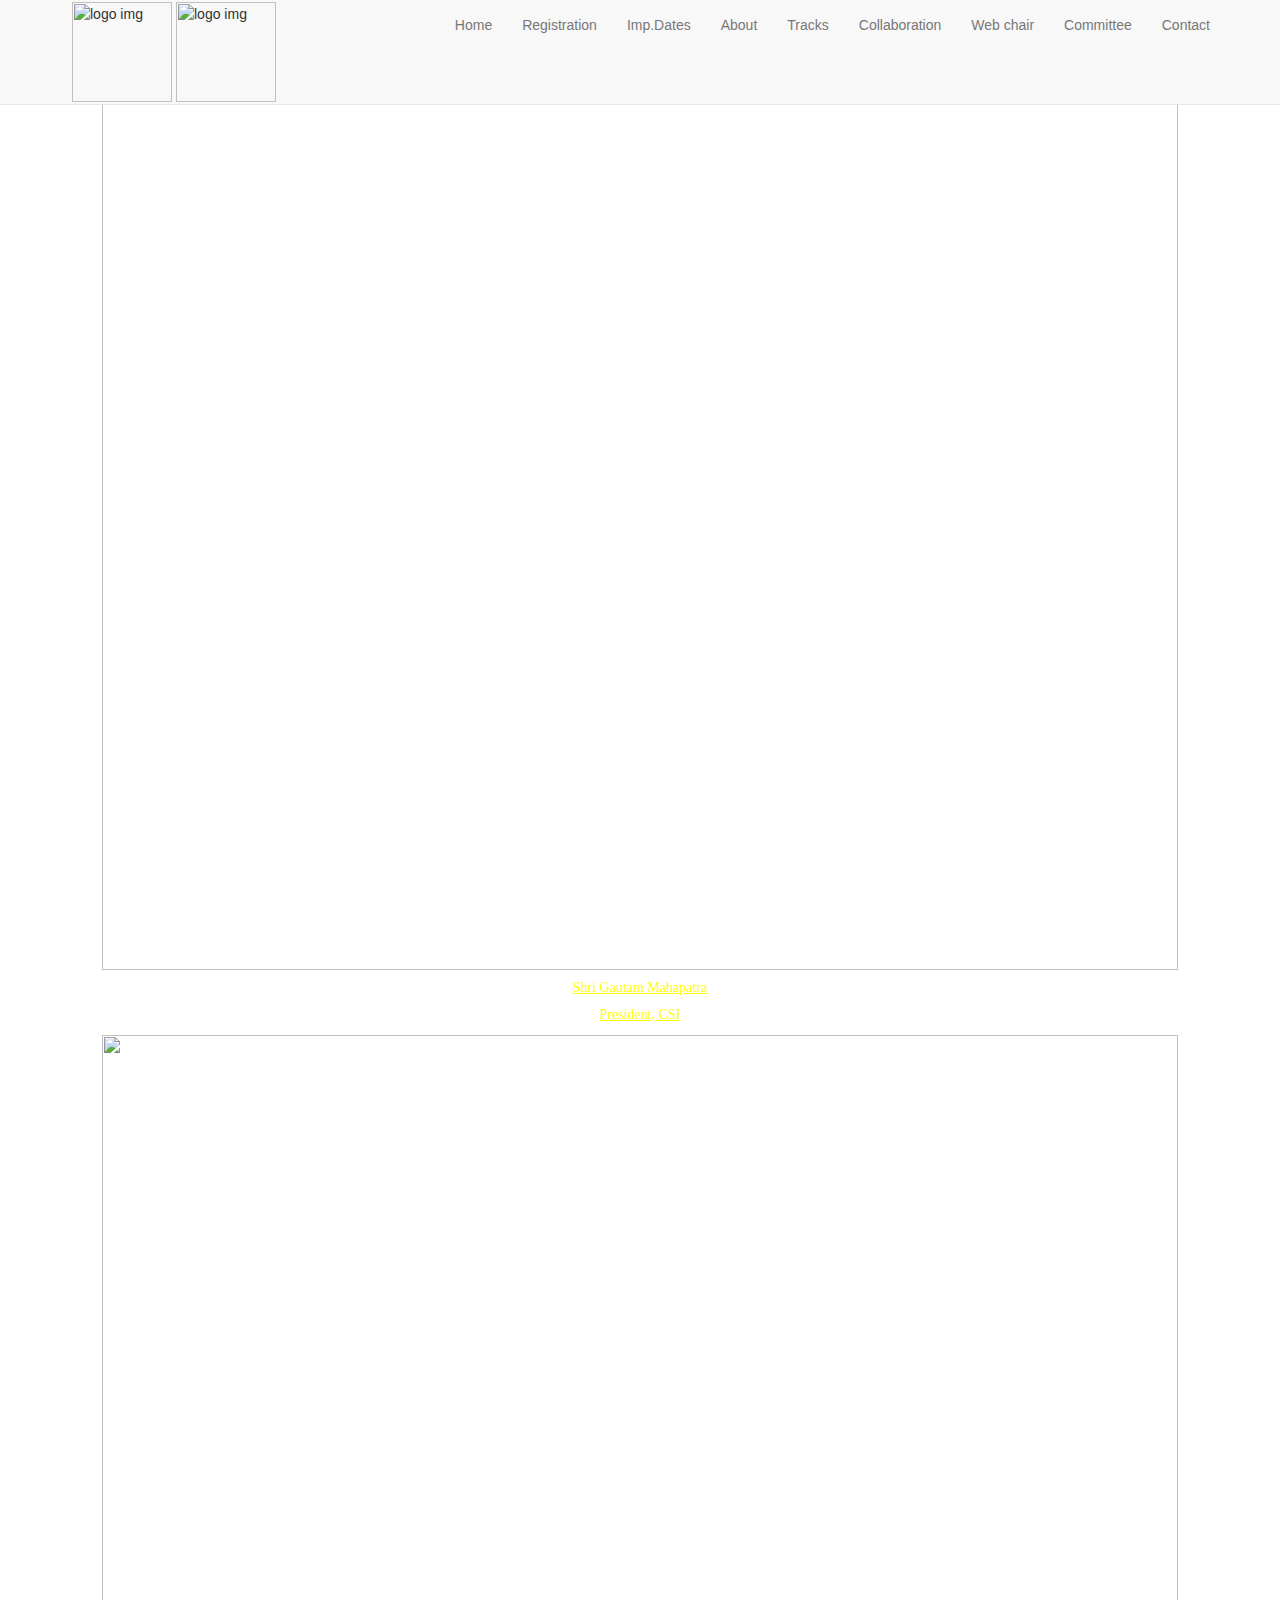
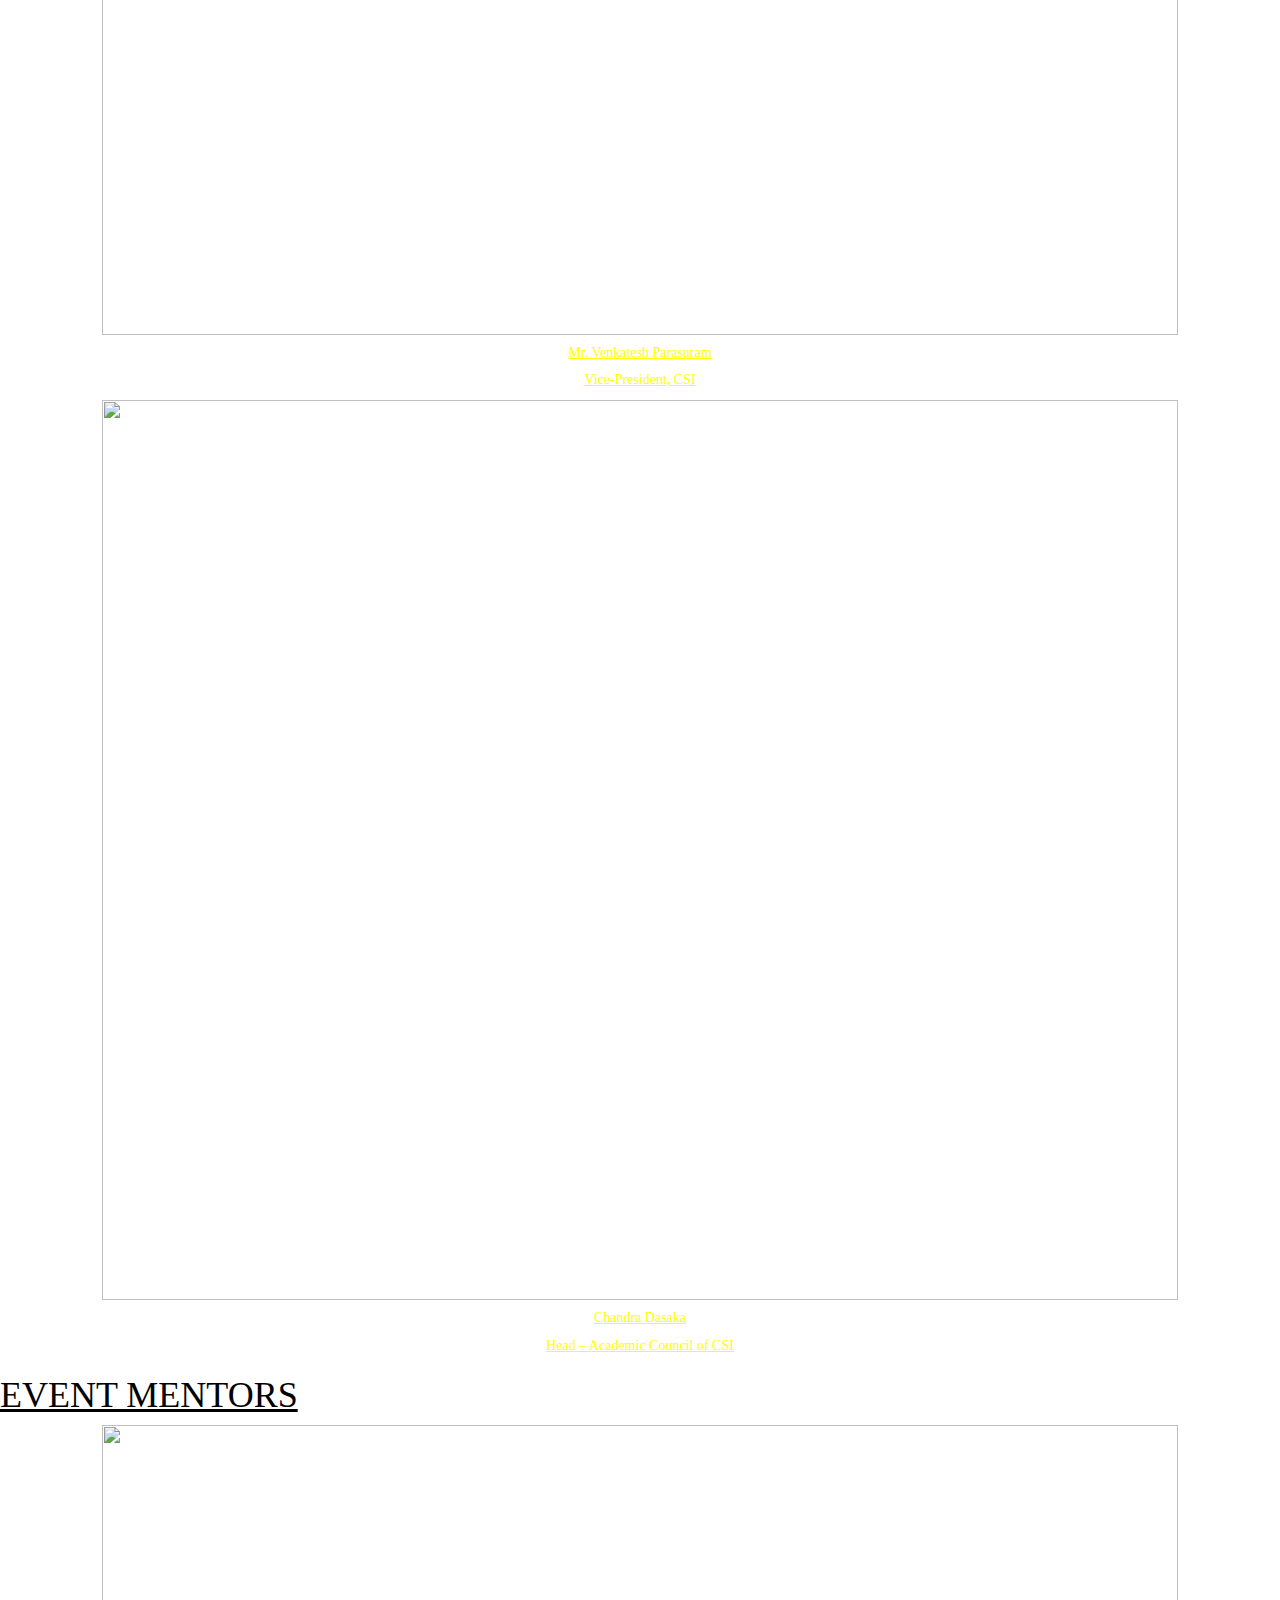
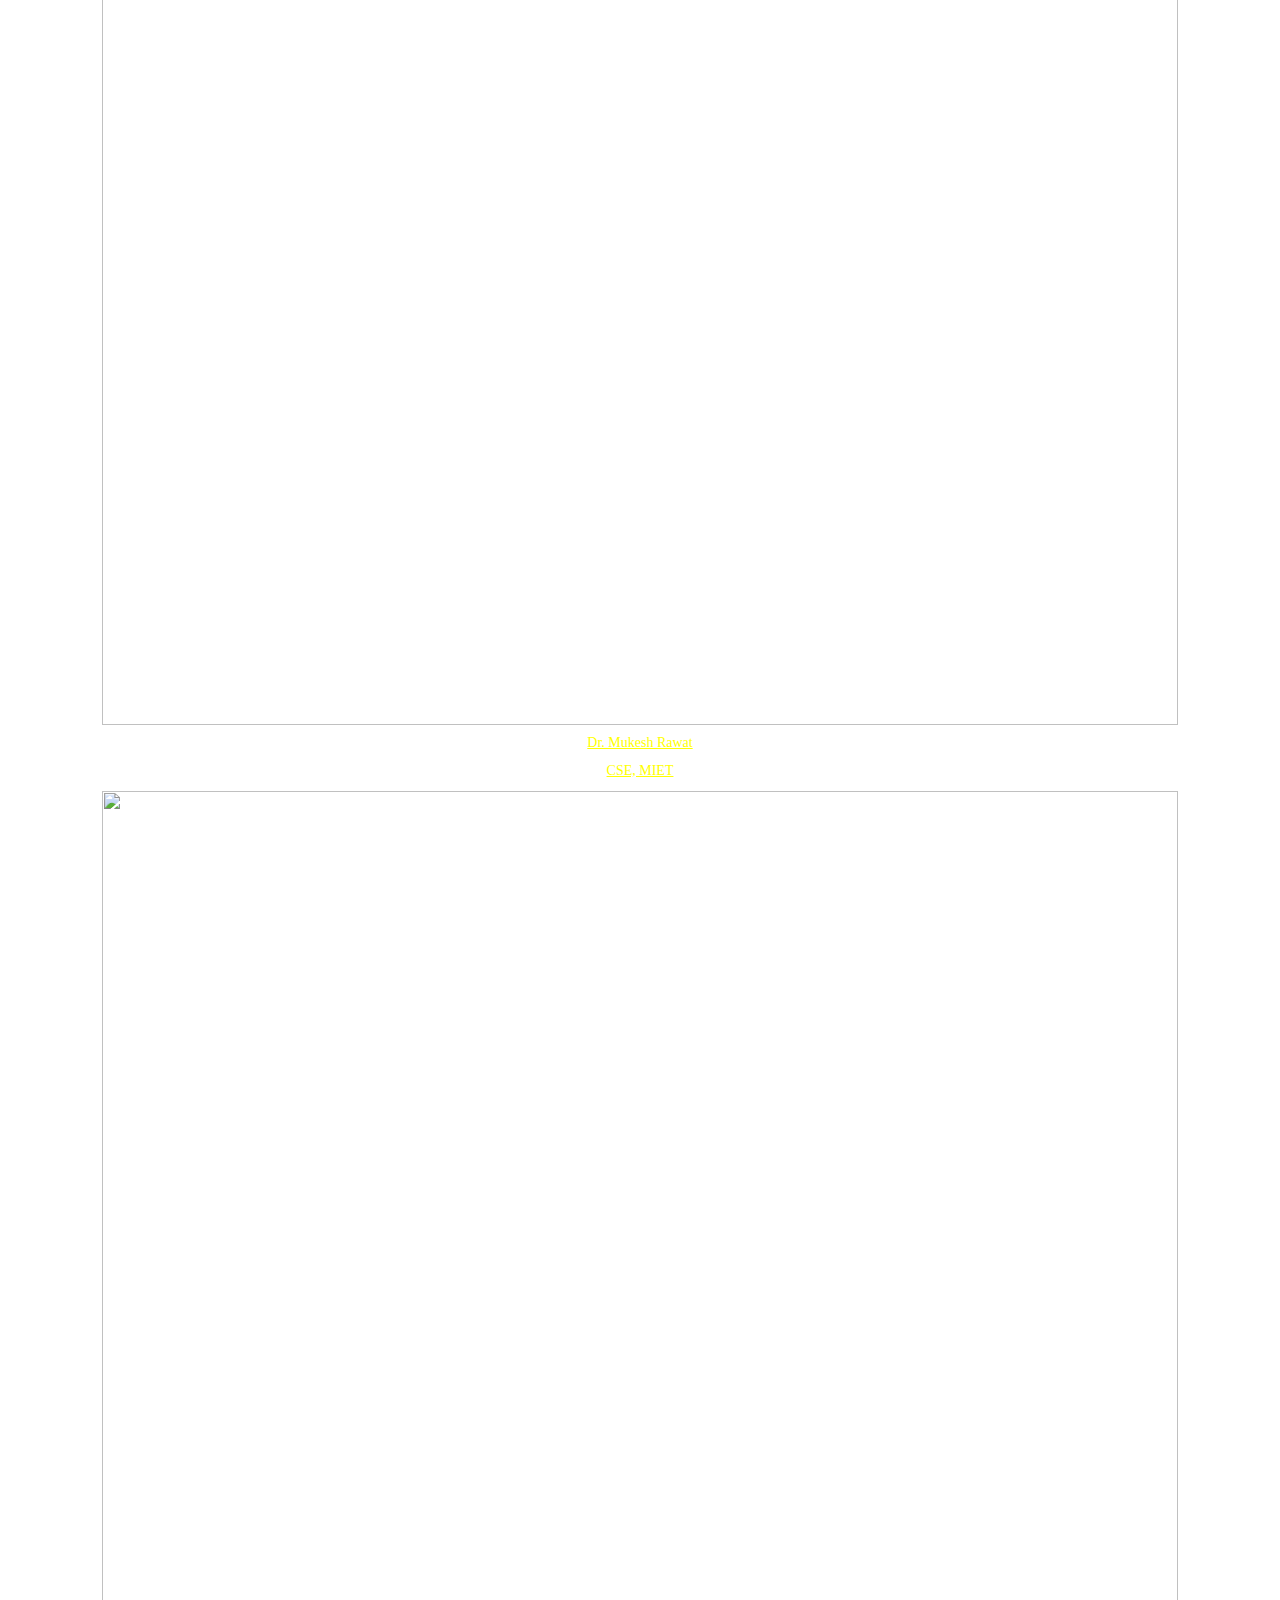
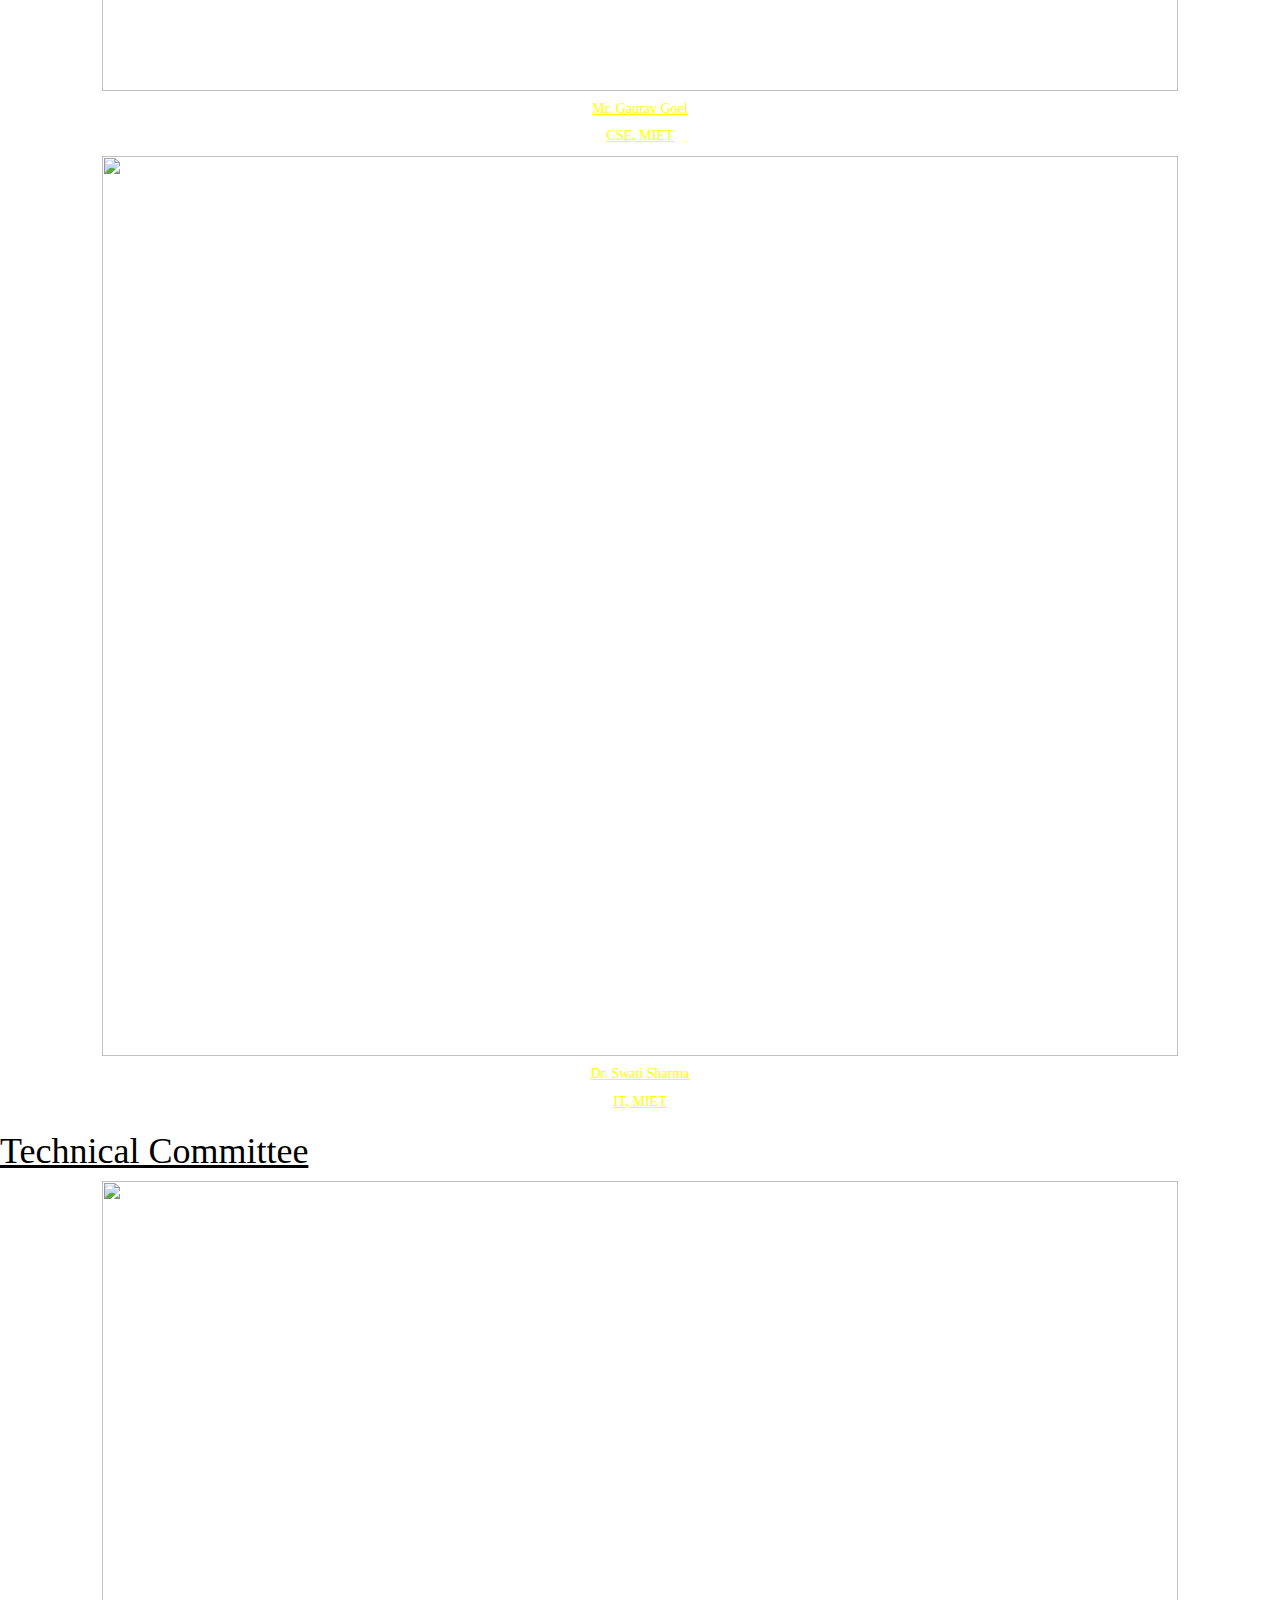
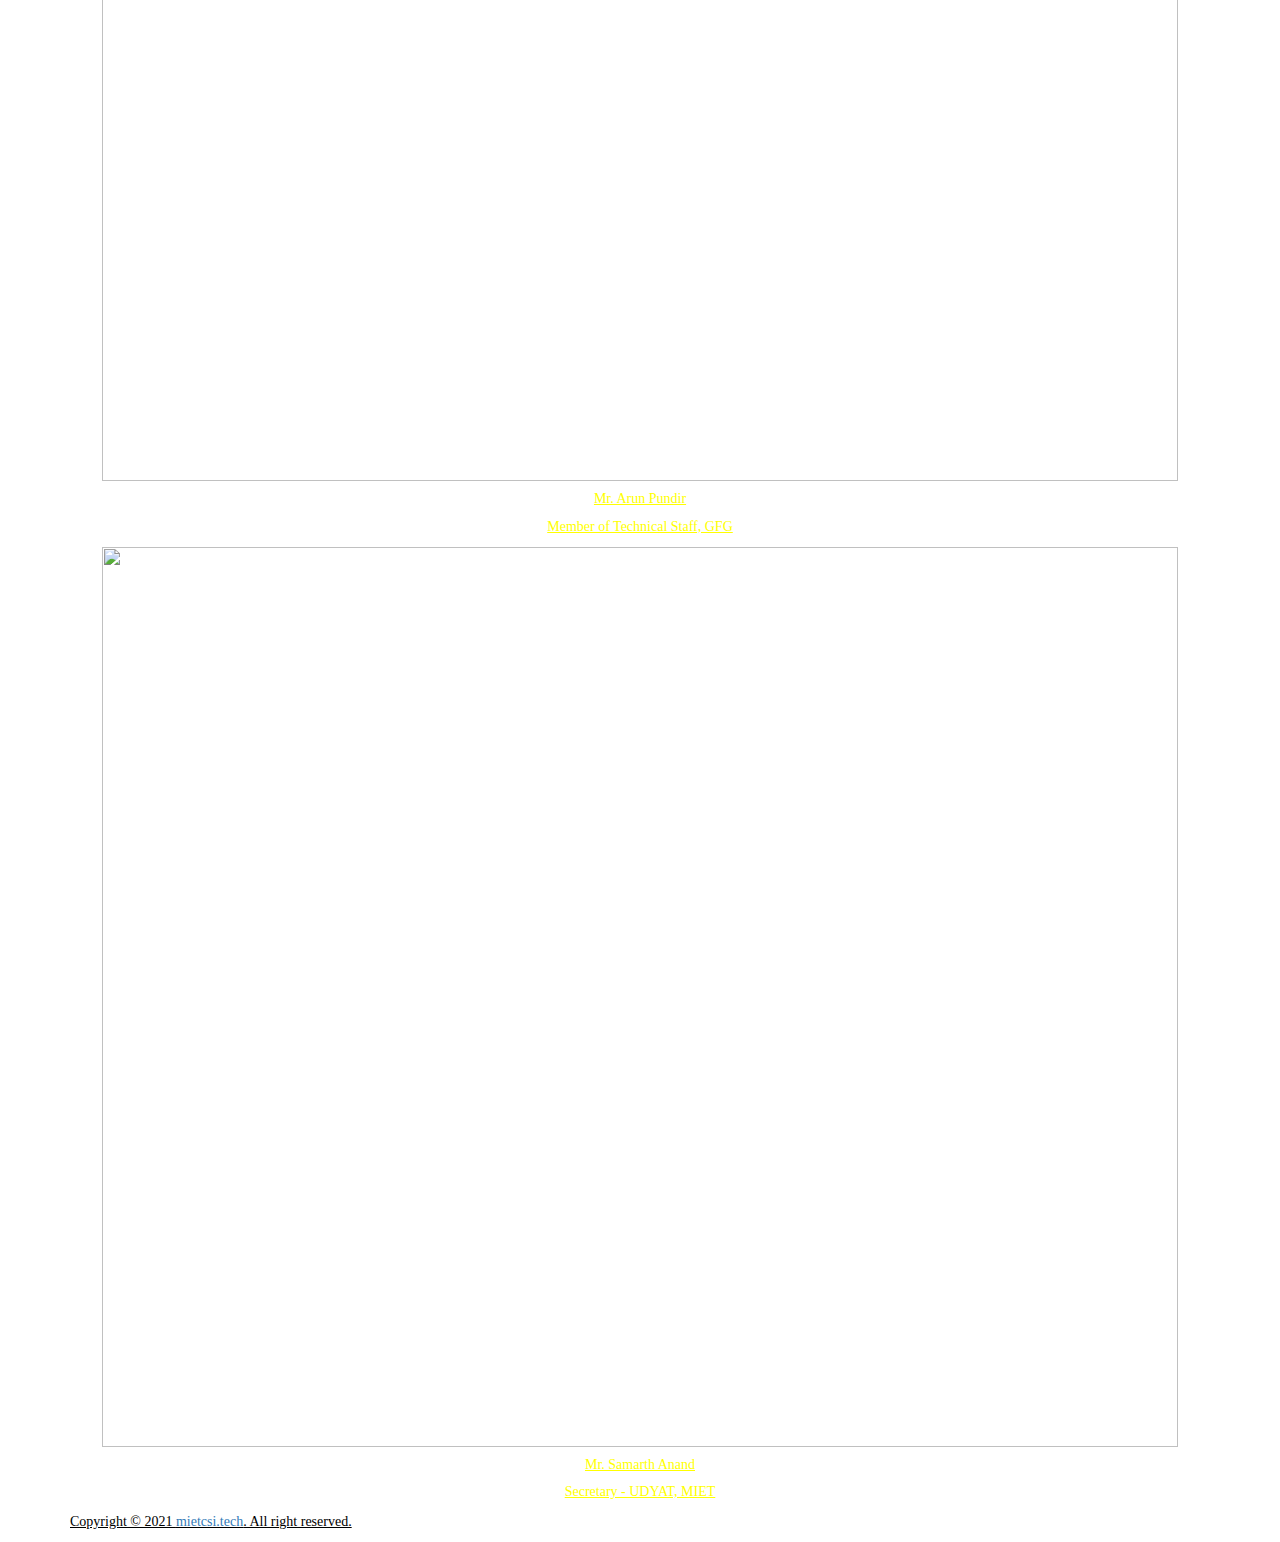
==== index3.html @ e6fcde5a "Add files via upload" ====
<html>
<head><title>Committee</title>
<link rel = "stylesheet"
   type = "text/css"
   href = "travel1.css"/>
   <meta name="description" content="Miet CSI Student Chapter Website developed by Samarth Anand, Samarpan Jain, Sarthak">
   <link rel="shortcut icon" type="image/icon" href="assets/images/miet_logo.jpg" />
   <link href="styleish.css" rel="stylesheet">
<meta name="viewport" content="width=device-width, initial-scale=1.0">
<link href='https://stackpath.bootstrapcdn.com/font-awesome/4.7.0/css/font-awesome.min.css' rel='stylesheet'>
   <link rel="stylesheet" href="https://maxcdn.bootstrapcdn.com/bootstrap/3.4.1/css/bootstrap.min.css">
<script src="https://ajax.googleapis.com/ajax/libs/jquery/3.5.1/jquery.min.js"></script>
<script src="https://maxcdn.bootstrapcdn.com/bootstrap/3.4.1/js/bootstrap.min.js"></script>
<style>
	h5,p{
		font-family: algerian;
		color:yellow;
		text-decoration: underline;
	}
	h1{
		font-family: algerian;
		color:black;
		text-decoration: underline;
	}
	table {
  width: 10px;
  margin: auto;
  border-collapse: collapse;
}
th, td {
  padding: 15px;
  text-align: left;
  border : 2px solid #ddd;
  font-weight: bold;
}

tr:hover {
  background-color:#f5f5f5;

}


</style>
</head>
<body>
<nav class="navbar navbar-fixed-top navbar-default mu-navbar">
		  	<div class="container">
			    <!-- Brand and toggle get grouped for better mobile display -->
			    <div class="navbar-header">
			      <button type="button" class="navbar-toggle collapsed" data-toggle="collapse" data-target="#bs-example-navbar-collapse-1" aria-expanded="false">
			        <span class="sr-only">Toggle navigation</span>
			        <span class="icon-bar"></span>
			        <span class="icon-bar"></span>
			        <span class="icon-bar"></span>
			      </button>

			      <!-- Logo ->
			      <a class="navbar-brand" href="index.html">Eventoz</a>
			      <a class="navbar-brand" href="index.html">Eventoz</a>
			      <a class="navbar-brand" href="index.html">Eventoz</a-->

			    </div>

			    <!-- Collect the nav links, forms, and other content for toggling -->
			    <div class="collapse navbar-collapse" id="bs-example-navbar-collapse-1">
			      	<ul class="nav navbar-nav mu-menu navbar-left">
			      		<li><img src="assets/images/miet_logo.jpg" style="margin:2px; height: 100px; width: 100px;" alt="logo img"></a></li>
			      	<li><img src="assets/images/csi.png" style="margin:2px; height: 100px; width: 100px;" alt="logo img"></a></li>
						
						
					</ul>
						<ul class="nav navbar-nav mu-menu navbar-right">
			      		<li><a href="codezilla.html">Home</a></li>
				        <li><a href="index.html#mu-about">Registration</a></li>
				        <li><a href="index.html#mu-schedule">Imp.Dates</a></li>
				        <li><a href="index.html#mu-institute">About</a></li>
				        <li><a href="index.html#mu-track">Tracks</a></li>
				        <li><a href="index.html#mu-collaborations">Collaboration</a></li>
				        <li><a href="index.html#mu-wc">Web chair</a></li>
				        <li><a href="index3.html">Committee</a></li>

			            
			            <!--li><a href="#mu-pricing">Price</a></li>
			            <li><a href="#mu-register">Register</a></li>
			            <li><a href="#mu-sponsors">Sponsors</a></li-->
			            
			            
			            <li><a href="#mu-contact">Contact</a></li>

			            
			      	</ul>

			    </div><!-- /.navbar-collapse -->
		  	</div><!-- /.container-fluid -->
		</nav>


<!--section class="features">
<h1>CHIEF PATRON</h1>
<div class="gallery" style="margin-left:auto; padding:0% 8% 0% 8%;">
<div class="smart">
<div class="box">
<div class="imgbox">
<img src="assets\images\chairman.jpg" style="height:100%; width:100%;">
</div>
<!-div class="details">
<div class="content">
<h2>Shri Vishnu Sharan</h2>
<p>Chairman, MIET</p>
</div>
</div->
</div>
<div>
	<center>
<h5>Shri Vishnu Sharan</h5>
<p>Chairman, MIET</p>
</center>
</div>
</div>
</div>
</section-->

<section class="features">
<h1>EVENT ADVISORS</h1>
<div class="gallery" style="margin-left:auto; padding:0% 8% 0% 8%;">
<div class="smart">
<div class="box">
<div class="imgbox">
<img src="assets\images\shrigautammahapatra.png" style="height:100%; width:100%;" alt="Vineetkansal (Pro Vice Chancellor,A.K.T.U, Lucknow)">
</div>
<!--div class="details">
<div class="content">
<h2>Shri Vishnu Sharan</h2>
<p>Chairman, MIET</p>
</div>
</div-->

<!------------------------------------------------------------------->
</div>
<div>
  <center>
<h5>Shri Gautam Mahapatra </h5>
<p>President, CSI</p>
</center>
</div>
</div>


<div class="smart">
<div class="box">
<div class="imgbox">
<img src="assets\images\VENKATESH.png" style="height:100%; width:100%;">
</div>

</div>
<div>
  <center>
<h5>Mr. Venkatesh Parasuram</h5>
<p>Vice-President, CSI</p>
</center>
</div>
</div>
<div class="smart">
<div class="box">
<div class="imgbox">
<img src="assets\images\chandra.jpg" style="height:100%; width:100%;">
</div>

</div>
<div>
  <center>
<h5>Chandra Dasaka</h5>
<p>Head – Academic Council of CSI</p>
</center>
</div>
</div>
</div>
</section>

<!--section class="features" >
<h1>PATRON</h1>
<div class="gallery" style="margin-left:auto; padding:0% 8% 0% 8%;">
	<div class="smart">

<div class="box">
<div class="imgbox">
<img src="assets\images\vice-chairman.jpg" style="height:100%; width:100%;">
</div>

</div>
<div>
	<center>
<h5>Mr. Puneet Agrawal</h5>
<p>Vice Chairman, MIET</p>
</center>
</div>
</div>



</div>
</section>





<section class="features">
<h1>PRESIDENT</h1>
<div class="gallery" style="margin-left:auto; padding:0% 8% 0% 8%;">
	<div class="smart">

<div class="box">
<div class="imgbox">
<img src="assets\images\garg.png" style="height:100%; width:100%;">
</div>


</div>
<div>
	<center>
<h5>Dr. Mayank Garg</h5>
<p>Director, MIET</p>
</center>
</div>
</div>
<div class="smart">
<div class="box">
<div class="imgbox">
<img src="assets\images\dk.jpeg" style="height:100%; width:100%;">
</div>

</div>
<div>
	<center>
<h5>Dr D.K. Sharma</h5>
<p>Dean Academics</p>
</center>
</div>
</div>




</div>

</div>
</section>




		


<section class="features">
<h1>Judge Panelists</h1>
<div class="gallery" style="margin-left:auto; padding:0% 8% 0% 8%;">
<div class="smart">
<div class="box">
<div class="imgbox">
<img src="assets\images\Mani cropped picture.jpg" style="height:100%; width:100%;">
</div>

</div>
<div>
	<center>
<h5>Dr. Mani Madhukar</h5>
<p>Program Manager, IBM Research</p>
</center>
</div>
</div>
<div class="smart">
<div class="box">
<div class="imgbox">
<img src="assets\images\Vanraj.jpg" style="height:100%; width:100%;">
</div>

</div>
<div>
	<center>
<h5>Mr. Vanraj Thambi</h5>
<p>Delivery Head, TalentNext, Wipro Lmt.</p>
</center>
</div>
</div>
<div class="smart">
<div class="box">
<div class="imgbox">
<img src="assets\images\gmibm.jpg" style="height:100%; width:100%;">
</div>

</div>
<div>
	<center>
<h5>Mr. Neeraj Gupta  </h5>
<p>GM, IBM</p>
</center>
</div>
</div>
<div class="smart">
<div class="box">
<div class="imgbox">
<img src="assets\images\Neha_Kaushik4.jpg" style="height:100%; width:100%;">
</div>

</div>
<div>
	<center>
<h5>Dr. Neha Kaushik </h5>
<p>KIT, Govt. of NCT of Delhi</p>
</center>
</div>
</div>
<div class="smart">
<div class="box">
<div class="imgbox">
<img src="assets\images\sudhir.jpg" style="height:100%; width:100%;">
</div>

</div>
<div>
	<center>
<h5>Mr. Sudhir Goswami </h5>
<p>REC, Bijnor</p>
</center>
</div>
</div>
<div class="smart">
<div class="box">
<div class="imgbox">
<img src="assets\images\prana.png" style="height:100%; width:100%;">
</div>

</div>
<div>
	<center>
<h5>Dr. Prashant Singh Rana</h5><p>Thapar University</p>
</center>
</div>
</div>
<div class="smart">
<div class="box">
<div class="imgbox">
<img src="assets\images\Sandeep.JPG" style="height:100%; width:100%;">
</div>

</div>
<div>
  <center>
<h5>Dr. Sandeep Agarwal</h5><p>Program Manager, Delivery Head, TCS</p>
</center>
</div>
</div>


</div>

</div>
</section-->



<section class="features">
<h1>EVENT MENTORS</h1>
<div class="gallery" style="margin-left:auto; padding:0% 8% 0% 8%;">
<div class="smart">
<div class="box">
<div class="imgbox">
<img src="assets\images\mukesh.jpg" style="height:100%; width:100%;">
</div>

</div>
<div>
	<center>
<h5>Dr. Mukesh Rawat</h5>
<p>CSE, MIET</p>
</center>
</div>
</div>
<div class="smart">
<div class="box">
<div class="imgbox">
<img src="assets\images\it-gaurav.jpg" style="height:100%; width:100%;">
</div>

</div>
<div>
	<center>
<h5>Mr. Gaurav Goel</h5>
<p>CSE, MIET</p>
</center>
</div>
</div>
<div class="smart">
<div class="box">
<div class="imgbox">
<img src="assets\images\it-swati.jpeg" style="height:100%; width:100%;">
</div>

</div>
<div>
	<center>
<h5>Dr. Swati Sharma</h5>
<p>IT, MIET</p>
</center>
</div>
</div>

<!------------------------------------------------------------------->
</div>
</div>
</section>

<section class="features">
<h1>Technical Committee</h1>
<div class="gallery" style="margin-left:auto; padding:0% 8% 0% 8%;">
<div class="smart">
<div class="box">
<div class="imgbox">
<img src="assets\images\arunpundir.jpg" style="height:100%; width:100%;">
</div>
<!--div class="details">
<div class="content">
<h2>Mr. Arun Pundir</h2>
<p>Member of Technical Staff, GFG</p>
</div>
</div-->
</div>
<div>
  <center>
<h5>Mr. Arun Pundir</h5>
<p>Member of Technical Staff, GFG</p>
</center>
</div>
</div>

<div class="smart">
<div class="box">
<div class="imgbox">
<img src="assets\images\samarth.png" style="height:100%; width:100%;">
</div>
<!--div class="details">
<div class="content">
<h2>Mr. Arun Pundir</h2>
<p>Member of Technical Staff, GFG</p>
</div>
</div-->
</div>
<div>
  <center>
<h5>Mr. Samarth Anand</h5>
<p>Secretary - UDYAT, MIET</p>
</center>
</div>
</div>
</div>
</section-->



<!--div class="section-header">
          <h1>ORGANIZER(S) / TECHNICAL & SOCIAL MEDIA COMMITEE</h1>
          
        </div>
    <br>
    <div class = "row">
      <div class = "col-md-12 col-sm-12 col-xs-12">
        <center>
          <table style = "width:50%">
          	<tr>
              <td rowspan='6'>Organizer(s)</td>
              <td>Dr. Sunil Kumar Verma , CSE, HOD, MIET</td>
            </tr>
            <tr>
              <td>Mr. Satyam Rana, IT, HOD, MIET</td>
            </tr>
            <tr>
              <td>Dr. Amit Kr. Ahuja ECE, HOD, MIET</td>
            </tr>
            <tr>
              <td>Dr. Neha Mittal, ECE, MIET</td>
            </tr>
            <tr>
              <td>Dr. Nidhi Tyagi, IT, MIET</td>
            </tr>
            <tr>
              <td>Mrs. Ayushi Prakash, CSE, MIET</td>
            </tr>
            
            
              <td rowspan='12'>Technical Team</td>
              <td>Dr. Ajay Kumar Singh, MIET Meerut</td>
            </tr>
            <tr>
              <td>Dr. Vimal Kumar, MIET Meerut</td>
            </tr>
            <tr>
              <td>Dr. Harish Taluja, MIET Meerut</td>
            </tr>
            <tr>
              <td>Dr. Vinesh Kumar, MIET Meerut</td>
            </tr>
            <tr>
              <td>Dr. Aanjey Mani Tripathi, MIET Meerut</td>
            </tr>
            <tr>
              <td>Dr. Ranjeet Kumar, MIET Meerut</td>
            </tr>
            <tr>
              <td>Dr. Waseem Ahmad, MIET Meerut</td>
            </tr>
            <tr>
              <td>Mr. Nagresh Kumar, MIET Meerut</td>
            </tr>
            <tr>
              <td>Mr. Mohd. Iqbal ,MIET Meerut</td>
            </tr>
            <tr>
              <td>Mr. Vijay Kumar Sharma, MIET Meerut</td>
            </tr>
            <tr>
              <td>Dr. Shashwat Pathak, MIET Meerut</td>
            </tr>
            <tr>
              <td>Dr. Subodh Tripathi, MIET Meerut</td>
            </tr>
            <tr>
              <td rowspan='3'>Social Media Chair</td>
              <td>Mr. Ajay Chaudhary, MIET Meerut</td>
            </tr>
            <tr>
              <td>Mr. Vishwas Gautam, MIET Meerut</td>
            </tr>
            <tr>
              <td>Mr. Punit Mittal, MIET Meerut</td>
            </tr>
            

            
            
          </table>
        </center> 
      </div>
    </div-->
  </div>
  <footer id="mu-footer" role="contentinfo">
			<div class="container">
				<div class="mu-footer-area">
					<div class="mu-footer-top">
						
					</div>
					<div class="mu-footer-bottom">
						<p class="mu-copy-right" style="color: black;">Copyright &copy; 2021 <a href="index.html">mietcsi.tech</a>. All right reserved.</p>
					</div>
				</div>
			</div>

	</footer>


</body>
</html>
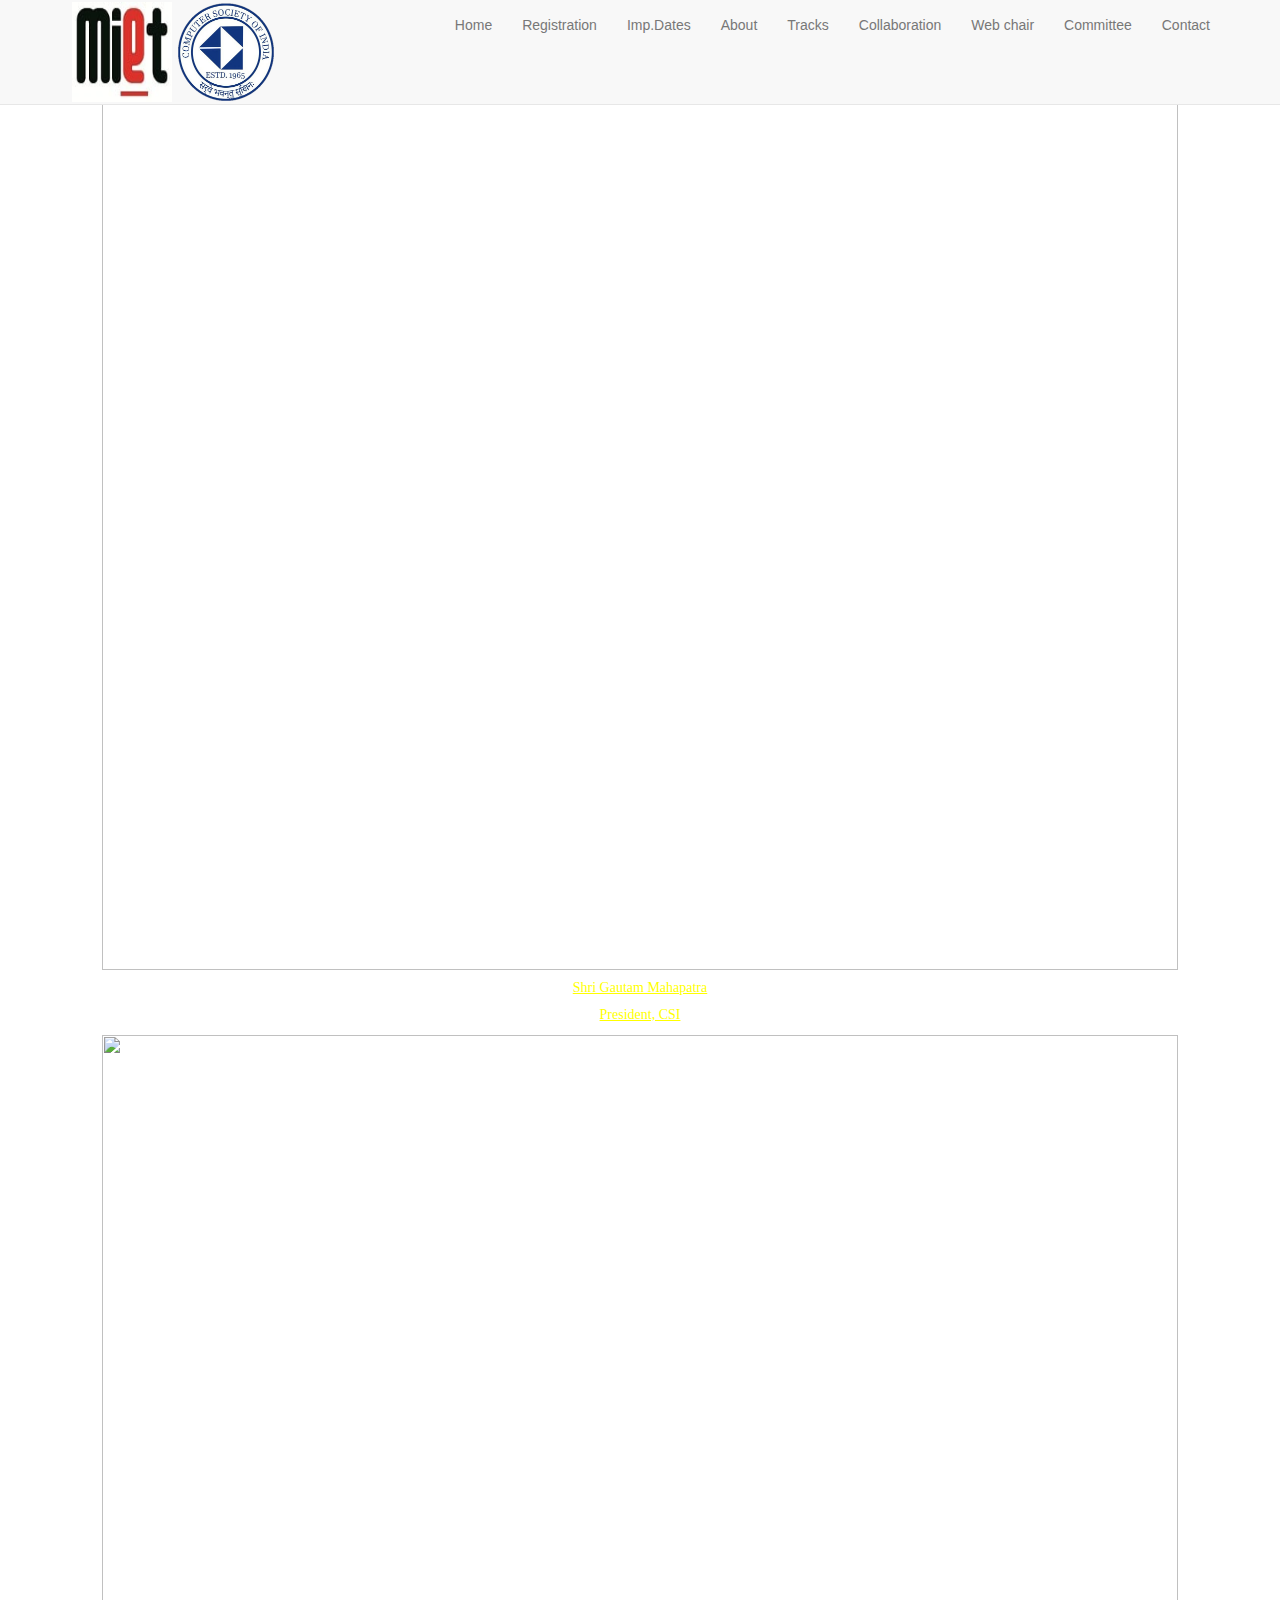
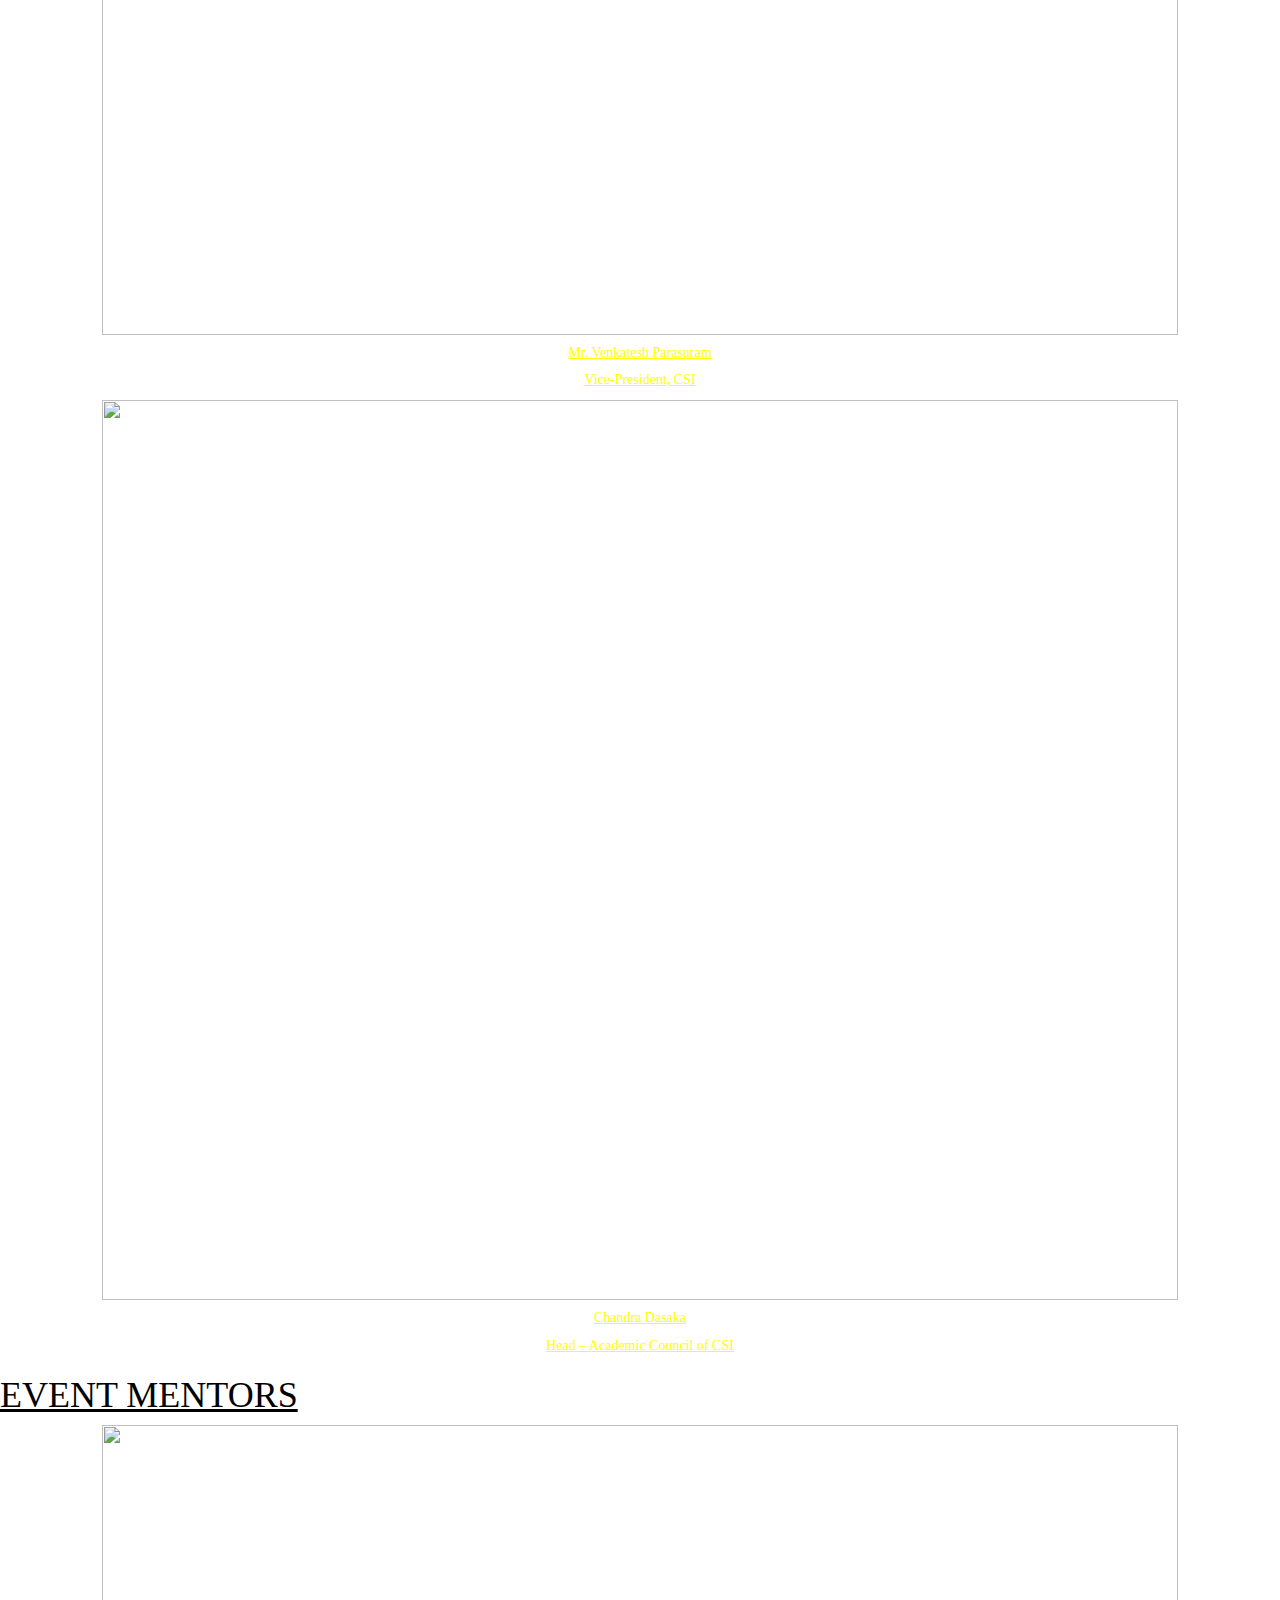
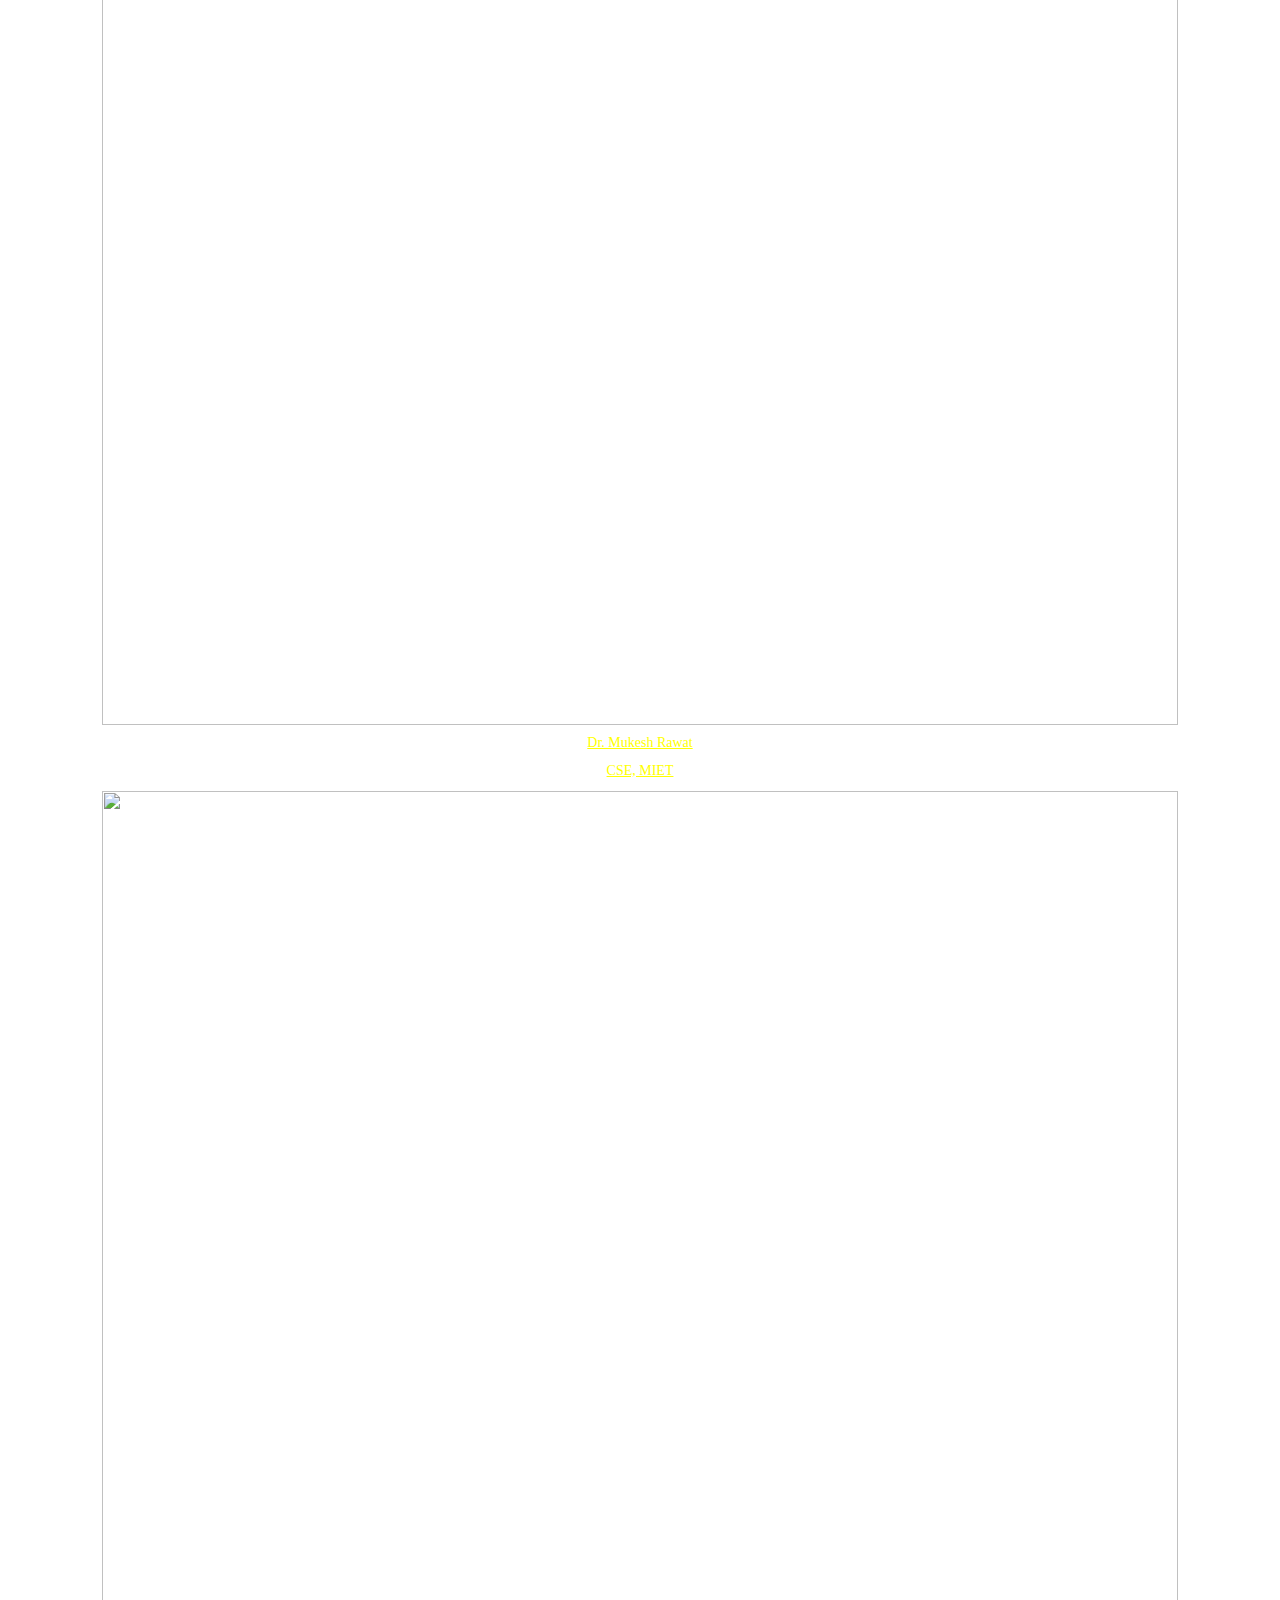
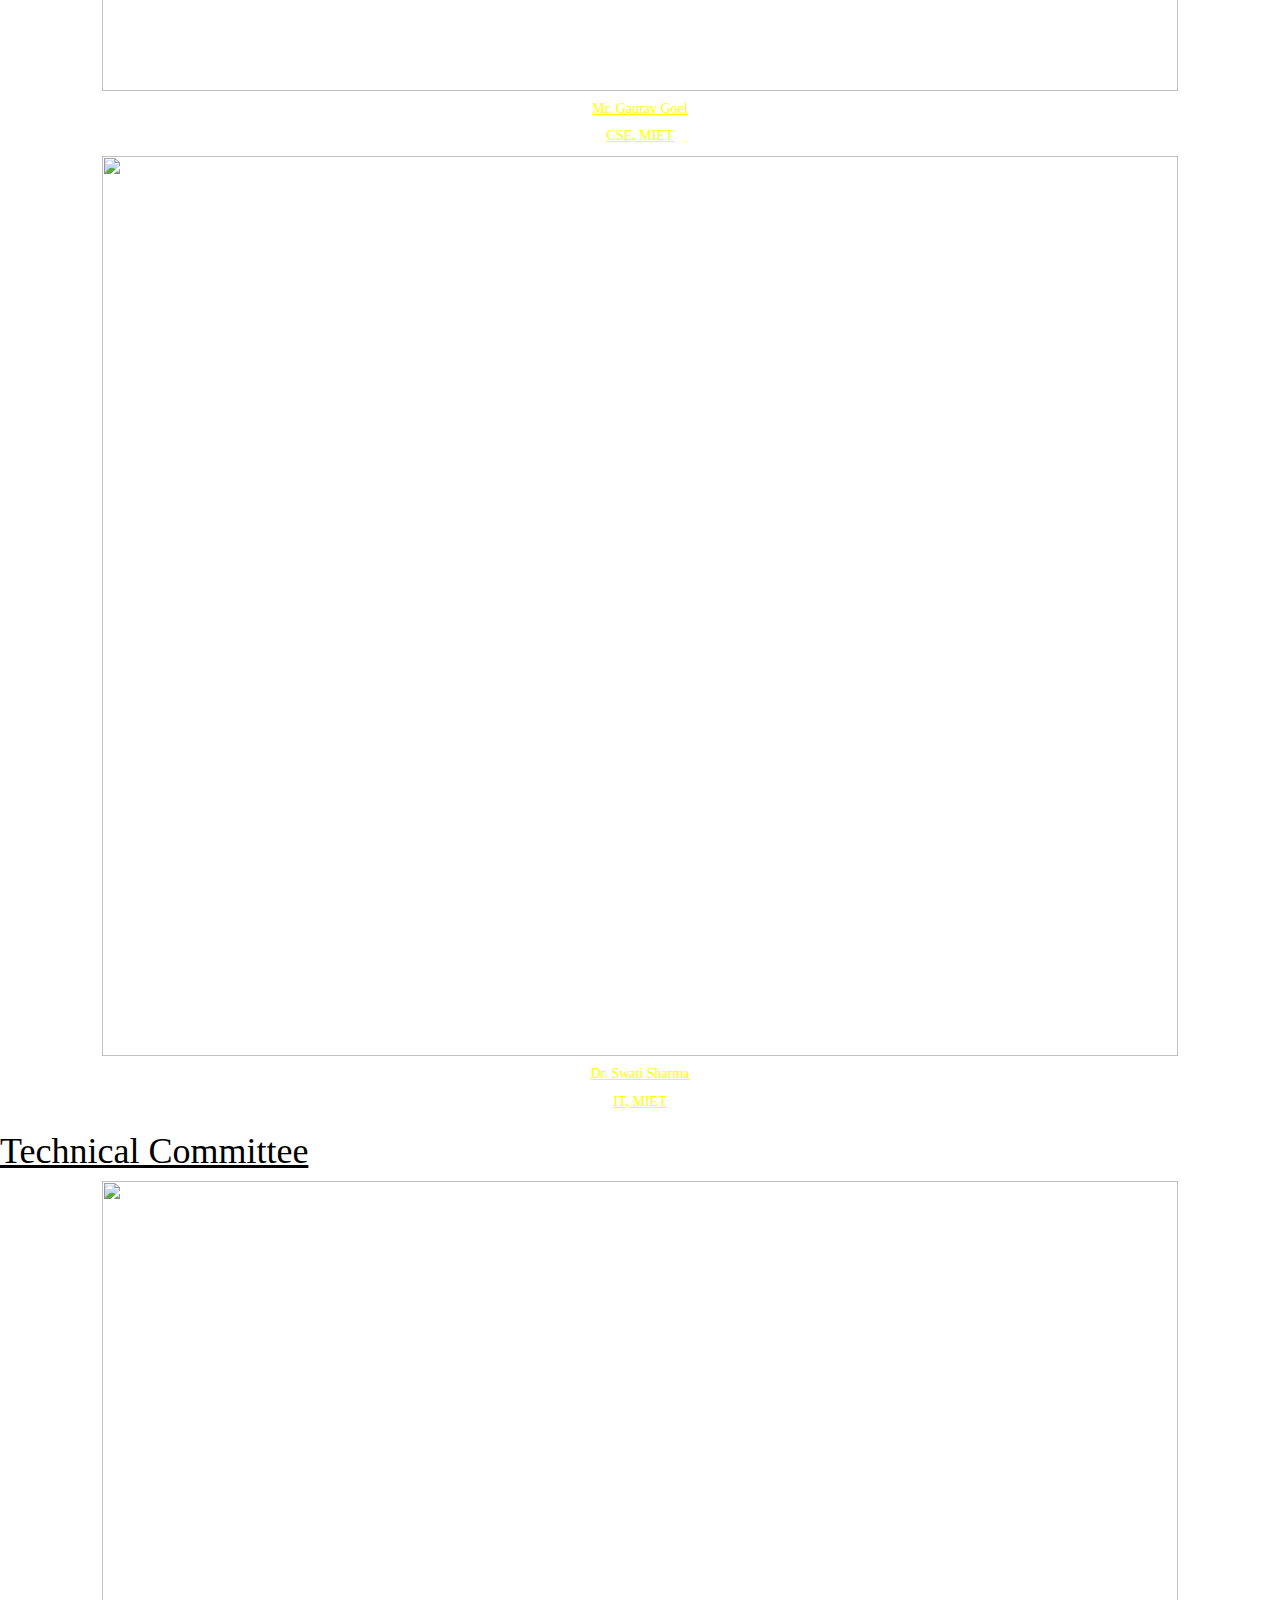
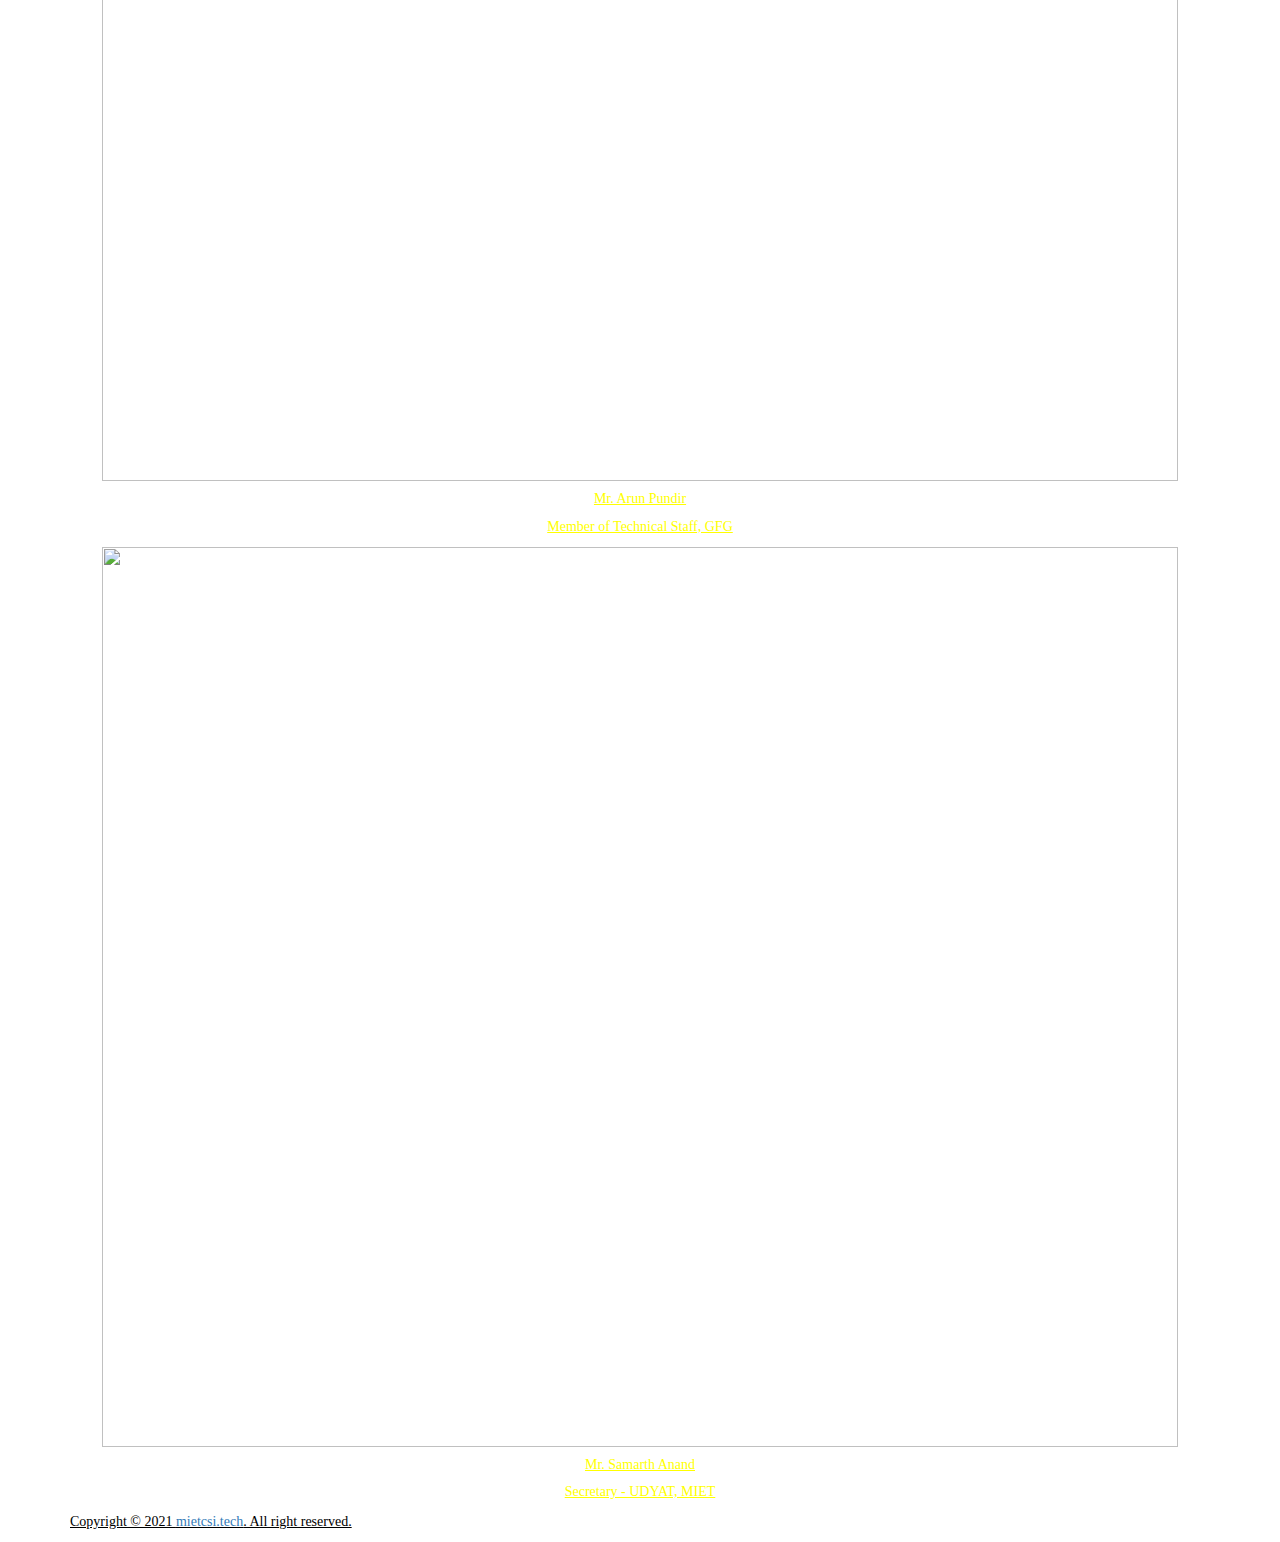
==== commit c47e2795: "Add files via upload" ====
--- a/index3.html
+++ b/index3.html
@@ -64,8 +64,8 @@
 			    <!-- Collect the nav links, forms, and other content for toggling -->
 			    <div class="collapse navbar-collapse" id="bs-example-navbar-collapse-1">
 			      	<ul class="nav navbar-nav mu-menu navbar-left">
-			      		<li><img src="assets/images/miet_logo.jpg" style="margin:2px; height: 100px; width: 100px;" alt="logo img"></a></li>
-			      	<li><img src="assets/images/csi.png" style="margin:2px; height: 100px; width: 100px;" alt="logo img"></a></li>
+			      		<li><img src="assets/img/miet_logo.jpg" style="margin:2px; height: 100px; width: 100px;" alt="logo img"></a></li>
+			      	<li><img src="assets/img/csi.png" style="margin:2px; height: 100px; width: 100px;" alt="logo img"></a></li>
 						
 						
 					</ul>
@@ -149,7 +149,7 @@
 <div class="smart">
 <div class="box">
 <div class="imgbox">
-<img src="assets\images\VENKATESH.png" style="height:100%; width:100%;">
+<img src="assets\img\VENKATESH.png" style="height:100%; width:100%;">
 </div>
 
 </div>
@@ -163,7 +163,7 @@
 <div class="smart">
 <div class="box">
 <div class="imgbox">
-<img src="assets\images\chandra.jpg" style="height:100%; width:100%;">
+<img src="assets\img\chandra.jpg" style="height:100%; width:100%;">
 </div>
 
 </div>
@@ -367,7 +367,7 @@
 <div class="smart">
 <div class="box">
 <div class="imgbox">
-<img src="assets\images\mukesh.jpg" style="height:100%; width:100%;">
+<img src="assets\img\mukesh.jpg" style="height:100%; width:100%;">
 </div>
 
 </div>
@@ -381,7 +381,7 @@
 <div class="smart">
 <div class="box">
 <div class="imgbox">
-<img src="assets\images\it-gaurav.jpg" style="height:100%; width:100%;">
+<img src="assets\img\it-gaurav.jpg" style="height:100%; width:100%;">
 </div>
 
 </div>
@@ -395,7 +395,7 @@
 <div class="smart">
 <div class="box">
 <div class="imgbox">
-<img src="assets\images\it-swati.jpeg" style="height:100%; width:100%;">
+<img src="assets\img\it-swati.jpeg" style="height:100%; width:100%;">
 </div>
 
 </div>
@@ -418,7 +418,7 @@
 <div class="smart">
 <div class="box">
 <div class="imgbox">
-<img src="assets\images\arunpundir.jpg" style="height:100%; width:100%;">
+<img src="assets\img\arunpundir.jpg" style="height:100%; width:100%;">
 </div>
 <!--div class="details">
 <div class="content">
@@ -438,7 +438,7 @@
 <div class="smart">
 <div class="box">
 <div class="imgbox">
-<img src="assets\images\samarth.png" style="height:100%; width:100%;">
+<img src="assets\img\samarth.png" style="height:100%; width:100%;">
 </div>
 <!--div class="details">
 <div class="content">
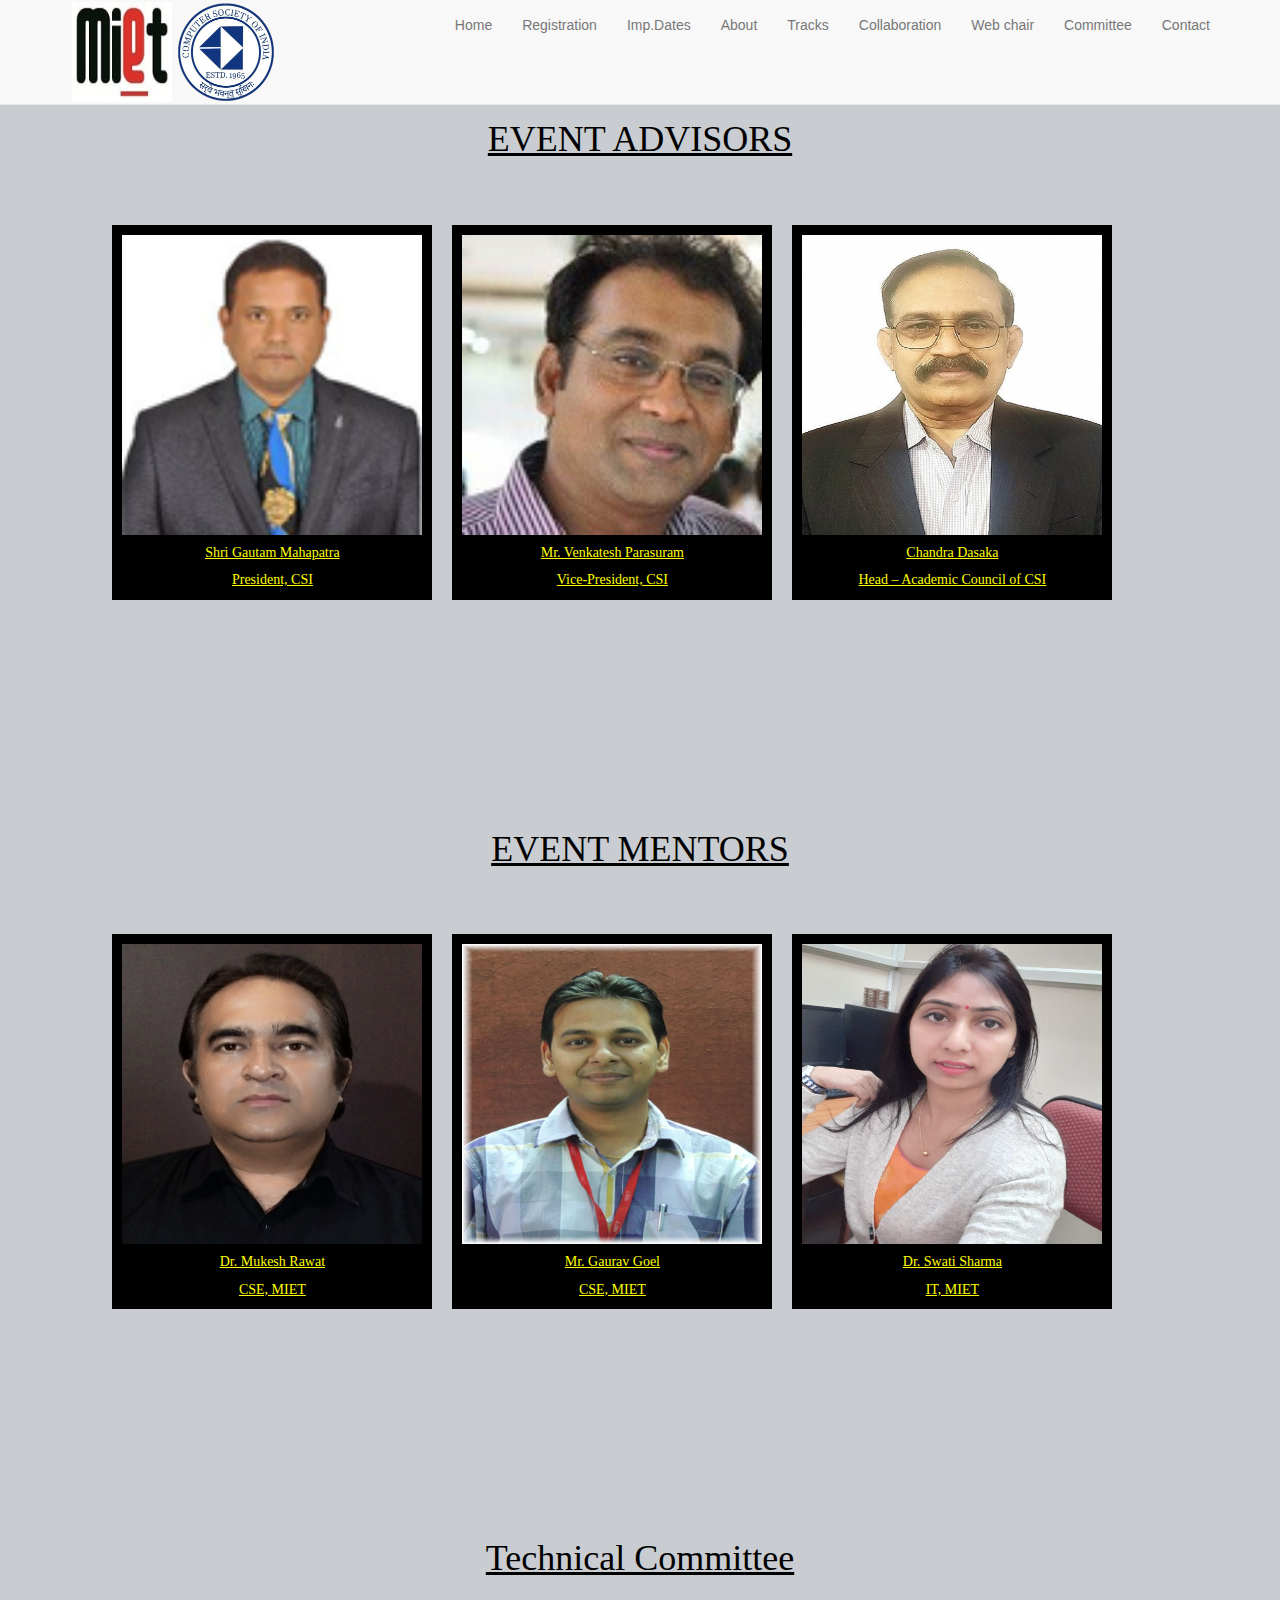
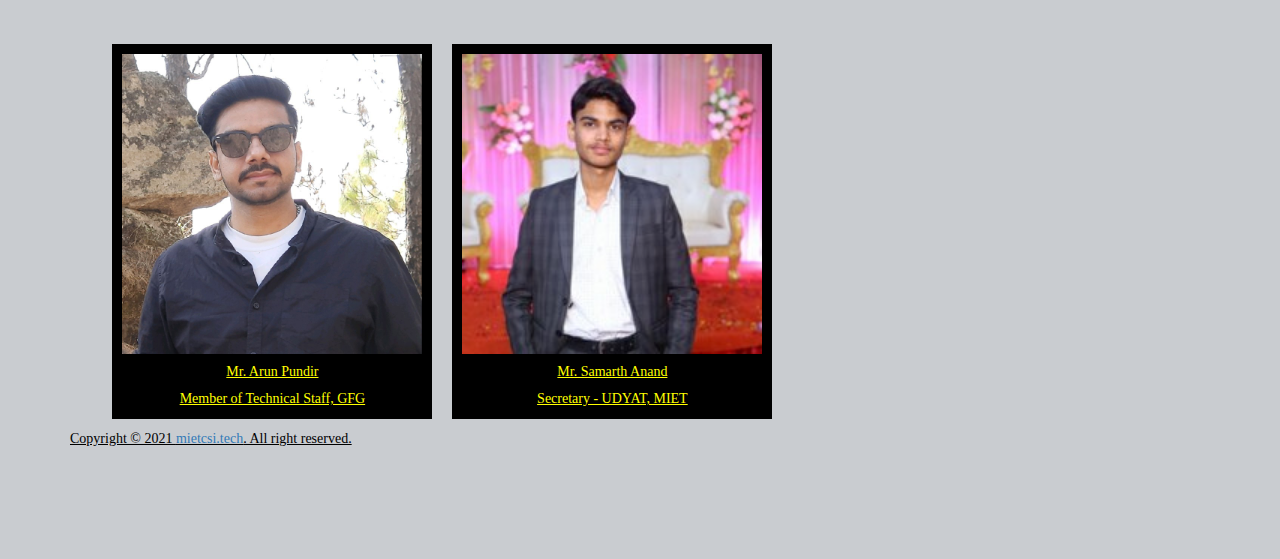
==== commit 8a302a17: "Update index3.html" ====
--- a/index3.html
+++ b/index3.html
@@ -126,7 +126,7 @@
 <div class="smart">
 <div class="box">
 <div class="imgbox">
-<img src="assets\images\shrigautammahapatra.png" style="height:100%; width:100%;" alt="Vineetkansal (Pro Vice Chancellor,A.K.T.U, Lucknow)">
+<img src="assets\img\shrigautammahapatra.png" style="height:100%; width:100%;" alt="Shri Gautam Mahapatra ,President of CSI">
 </div>
 <!--div class="details">
 <div class="content">
@@ -560,4 +560,4 @@
 
 
 </body>
-</html>+</html>
--- a/travel1.css
+++ b/travel1.css
@@ -0,0 +1,100 @@
+*{
+	margin: 0px;
+	padding: 0px;
+}
+
+.features
+{
+	padding: 100px 0;
+	background-color: #C9CCD0;
+	font-family: sans-serif;
+}
+h1
+{
+	padding-bottom: 30px;
+	text-align: center;
+	color: #fff;
+}
+.gallery
+{
+	width:1300px;
+	margin: 25px auto 0;
+	display: flex;
+	flex-direction: row;
+	flex-wrap: wrap;
+	max-width: 100%;
+}
+.gallery .smart{
+	position: relative;
+	width: 320px;
+	height:375px;
+	margin:10px;
+	box-sizing: border-box;
+	display: inline-block;
+	background: black;
+	padding:10px;
+}
+
+.gallery .box
+{
+	position: relative;
+	width: 100%;
+	height: 300px;
+	background: #f5f2f2;
+	margin:auto;
+	box-sizing: border-box;
+	display: inline-block;
+}
+.gallery .box .imgbox
+{
+	position: relative;
+	overflow: hidden;
+}
+.gallery .box .imgbox img
+{
+	max-width: 100%;
+	transition: transform 2s;
+}
+.gallery .box:hover .imgbox img
+{
+	transform: scale(1.2);
+}
+.gallery .box .details
+{
+	position: absolute;
+	top: 10px;
+	left: 10px;
+	bottom:10px;
+	right: 10px;
+	background: rgba(0,0,0,.8);
+	transform: scaleY(0);
+	transition: transform .5s;
+}
+.gallery .box:hover .details
+{
+	transform: scaleY(1);
+}
+.gallery .box .details .content
+{
+	position: absolute;
+	top: 50%;
+	transform: translateY(-50%);
+	text-align: center;
+	padding: 15px;
+	color: #fff;
+}
+.gallery .box .details .content h2
+{
+	margin: 0;
+	padding: 0;
+	font-size: 20px;
+	color: #ff0;
+}
+.gallery .box .details .content p
+{
+	margin: 10px 0 0;
+	padding: 0;
+	font-size: 10px;
+}
+
+
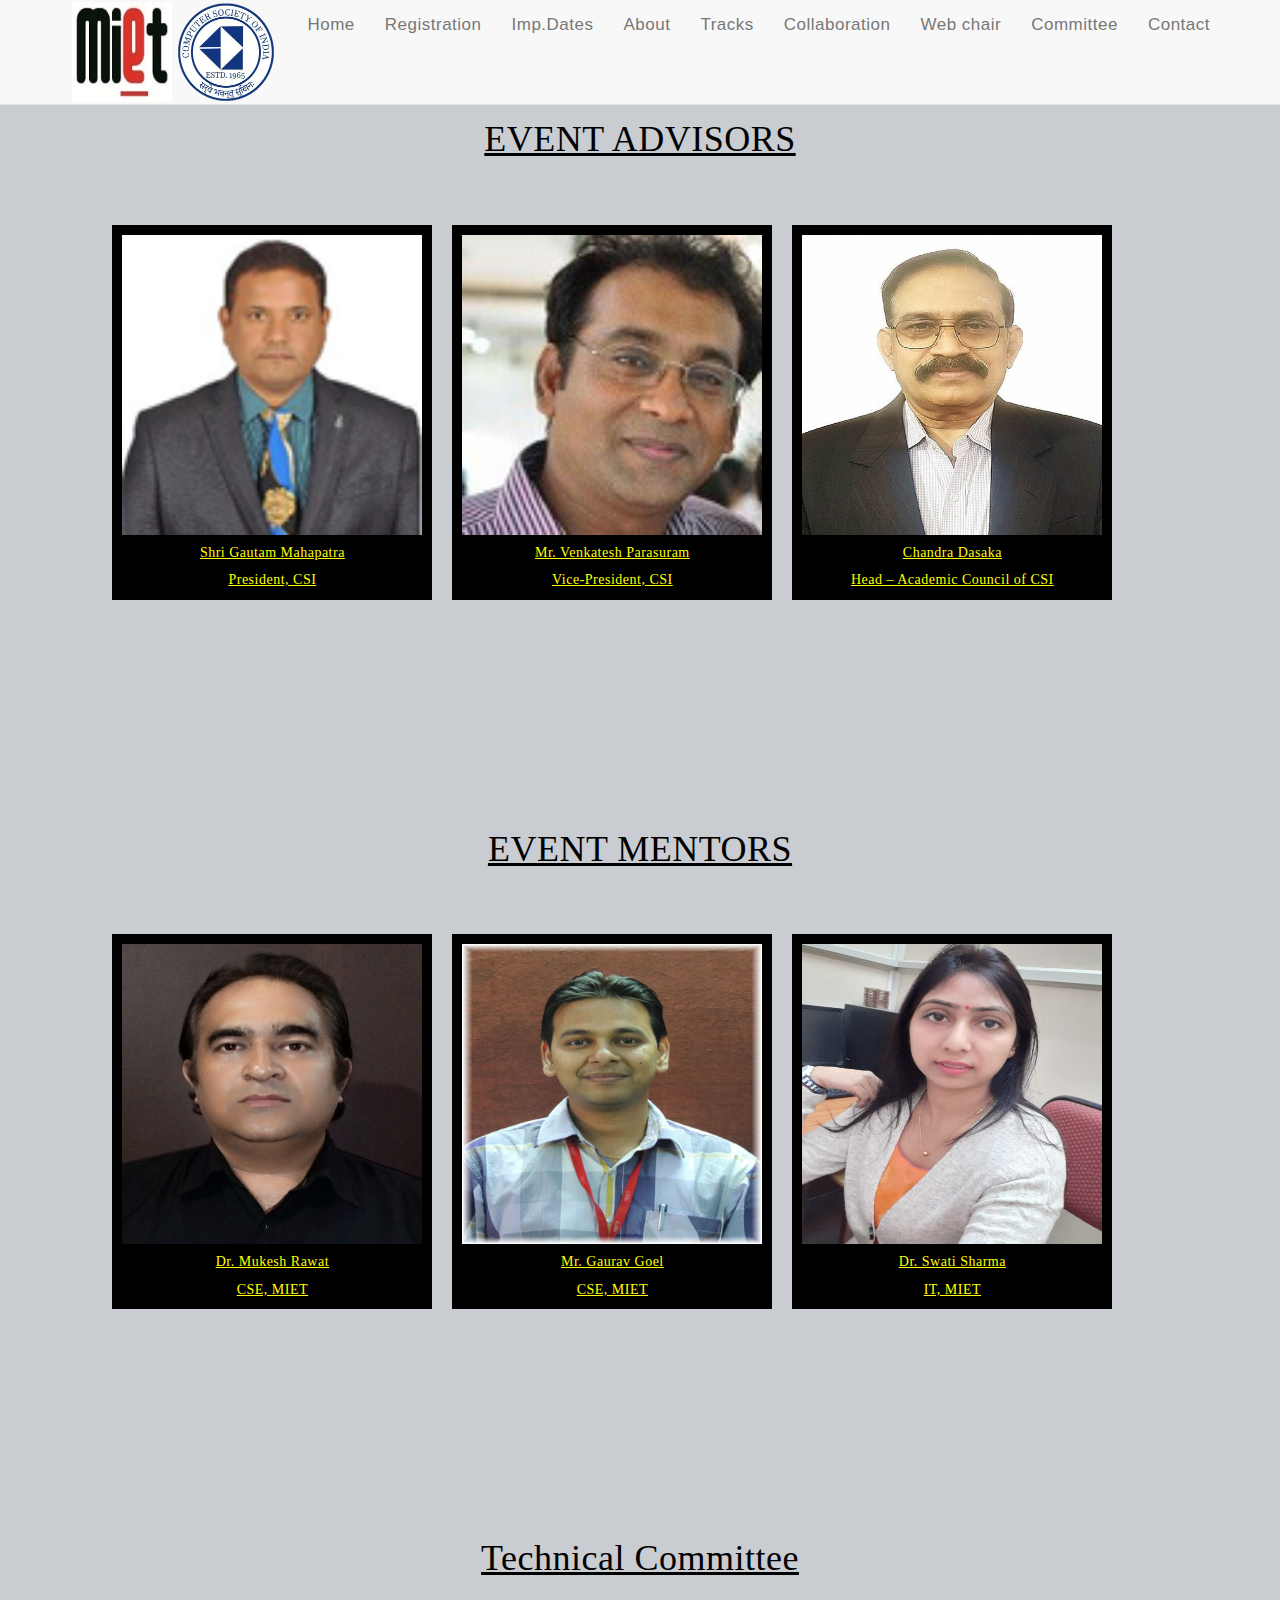
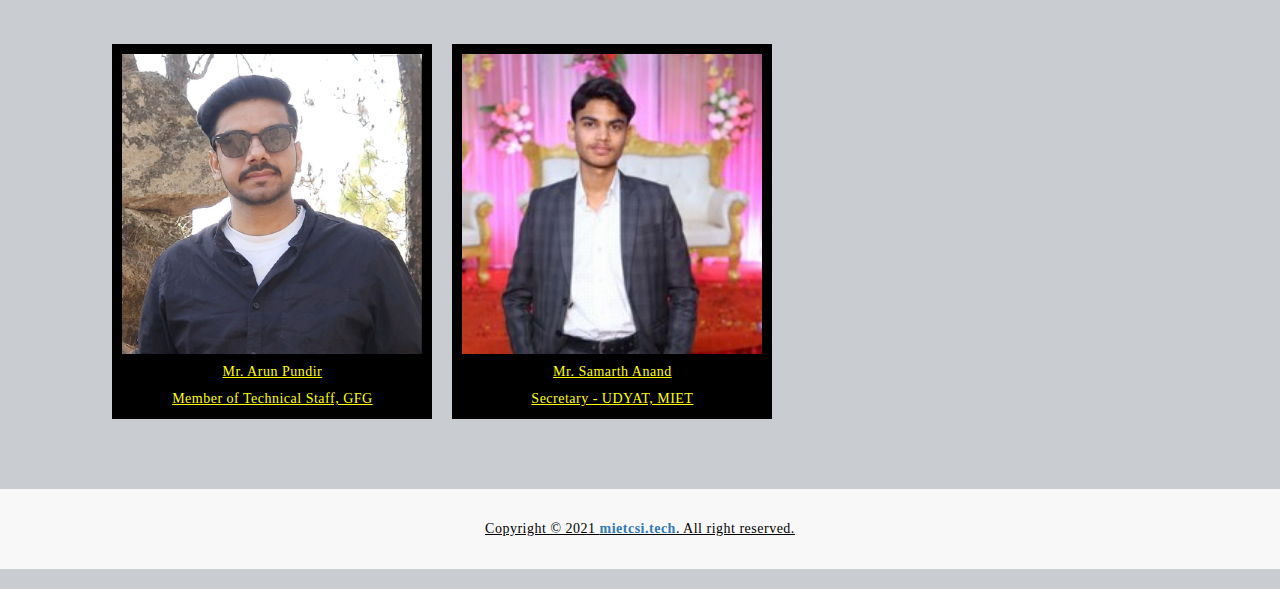
==== commit 6f2c1255: "Update index3.html" ====
--- a/index3.html
+++ b/index3.html
@@ -4,7 +4,7 @@
    type = "text/css"
    href = "travel1.css"/>
    <meta name="description" content="Miet CSI Student Chapter Website developed by Samarth Anand, Samarpan Jain, Sarthak">
-   <link rel="shortcut icon" type="image/icon" href="assets/images/miet_logo.jpg" />
+   <link rel="shortcut icon" type="image/icon" href="assets/img/miet_logo.jpg" />
    <link href="styleish.css" rel="stylesheet">
 <meta name="viewport" content="width=device-width, initial-scale=1.0">
 <link href='https://stackpath.bootstrapcdn.com/font-awesome/4.7.0/css/font-awesome.min.css' rel='stylesheet'>
@@ -544,6 +544,7 @@
       </div>
     </div-->
   </div>
+<br><br><br>
   <footer id="mu-footer" role="contentinfo">
 			<div class="container">
 				<div class="mu-footer-area">
--- a/styleish.css
+++ b/styleish.css
@@ -0,0 +1,1945 @@
+
+/*
+Template Name: Eventoz	
+Author: MarkUps
+Author URI: http://www.markups.io/
+Version: 1.0
+*/
+
+
+/* Table of Content
+==================================================
+#BASIC TYPOGRAPHY
+#HEADER	
+#MENU 
+#ABOUT US
+#VIDEO
+#SCHEDULE
+#SPEAKERS
+#VENUE
+#PRICING PLANS
+#REGISTER FORM
+#FAQ
+#OUR
+#CONTACT US
+#FOOTER
+#RESPONSIVE STYLE
+*/
+
+
+/*--------------------*/
+/* BASIC TYPOGRAPHY */
+/*--------------------*/
+
+body,
+html {
+	overflow-x:hidden;
+}
+
+body {
+	font-family: 'Open Sans', sans-serif;
+	font-size: 15px;
+	letter-spacing: 0.5px;
+	line-height: 1.5;
+	color: #1c1b1b;
+}
+
+ul {
+	padding: 0;
+	margin: 0;
+}
+
+ul li {
+	list-style: disc;
+	font-size: 17px;
+	line-height: 1.59;
+}
+
+a { 
+	text-decoration: none;
+	color: #2f2f2f;  
+}
+
+a:hover,
+a:focus {
+	outline: none;
+	text-decoration: none;
+}
+
+h1,
+h2,
+h3,
+h4,
+h5,
+h6 {
+	font-family: 'Montserrat', sans-serif;
+	font-weight: 700;
+	margin-top: 0;
+}
+
+
+h1 {
+	font-size: 38px;
+}
+
+h2 {  
+	font-size: 32px; 
+	line-height: 1.13; 
+}
+
+h3 {  
+	font-size: 26px;  
+}
+
+h4 {  
+	font-size: 22px;  
+}
+
+h5 {  
+	font-size: 20px;  
+}
+
+h6 {  
+	font-size: 18px;  
+}
+
+img {
+	border: none;
+	max-width: 100%;
+}
+
+code {
+	background-color: #ee6e73;
+	border-radius: 2px;
+	color: #fff;
+	padding: 2px 4px;
+}
+
+pre {
+	background-color: #f8f8f8;
+	border: 1px solid #eee;
+	border-radius: 4px;
+	padding: 10px;
+}
+
+pre code {
+	background-color: transparent;
+	color: #333;
+}
+
+del{
+	text-decoration-color: #ee6e73;
+}
+
+kbd {
+	background-color: #ddd;
+	padding: 4px 6px;
+	border-radius: 2px;
+	color: ;
+}
+
+address {
+	line-height: 1.5;
+	padding-left: 10px;
+}
+
+dl dt {
+	font-weight: 700;
+}
+
+dl dd {
+	margin-left: 0;
+}
+
+blockquote {
+	background-color: #f8f8f8;
+	border-radius: 0 4px 4px 0;
+	padding: 5px 15px;
+	
+}
+
+blockquote p {
+	margin-top: 10px;
+}
+
+button {
+	padding: 5px 15px;
+	border: none;
+}
+
+button:focus {
+	outline: none;
+	border: none;
+}
+
+
+/* ========= BUTTON =========*/
+
+.mu-primary-btn {
+	background-color: transparent;
+	border-radius: 4px;
+	border: 2px solid #ffffff;
+	color: #fff;
+	display: inline-block;
+	font-size: 14px;
+	font-weight: 700;
+	letter-spacing: 1.5px;
+	padding: 12px 35px;
+	-webkit-transition: all 0.5s;
+	transition: all 0.5s;
+}
+
+.mu-primary-btn:hover,
+.mu-primary-btn:focus {
+	background-color: #fff;
+}
+
+.mu-send-msg-btn {
+	color: #555;
+	font-size: 13px;
+	font-weight: 600;
+	letter-spacing: 1px;
+	text-align: center;
+	padding: 14px 24px;
+	margin-top: 10px;
+	-webkit-transition: all 0.5s;
+	transition: all 0.5s;
+	width: 250px;
+	color: #fff;
+	border-radius: 5px;
+}
+
+.mu-send-msg-btn:hover,
+.mu-send-msg-btn:focus {
+	background-color: #fff;
+}
+
+
+
+/*--------------------*/
+/* HEADER */
+/*--------------------*/
+
+#mu-hero {
+	background-image: url("assets/images/5.jpg");
+	display: inline;
+	float: left;
+	width: 100%;
+	background-position: center center;
+	background-attachment: fixed;
+	-webkit-background-size: 100% 100%;
+	background-size: 100% 100%;
+	animation: slider1 15s infinite linear;
+}
+
+@keyframes slider1{
+    0%{
+	background-image: url('assets/images/5.jpg');
+	}
+	33%{
+	background-image: url('assets/images/maingate.jpeg');
+	}
+	66%{
+	background-image: url('assets/images/lab.jpeg');
+	}
+	}
+
+
+.mu-hero-overlay {
+	display: inline;
+	float: left;
+	opacity: 1;
+	width: 100%;
+}
+
+.mu-logo-area {
+	display: inline;
+	float: left;
+	text-align: center;
+	width: 100%;
+}
+
+.mu-logo {
+	font-size: 35px;
+	font-family: 'Montserrat', sans-serif;
+	display: inline-block;
+	font-weight: 600;
+	background: #fff;
+	padding: 5px 20px;
+	margin-bottom: 30px;
+}
+
+
+.mu-menu-btn {
+	position: fixed;
+	right: 15%;
+	top: 50px;
+	color: #fff;
+	font-size: 25px;
+	border: 2px solid #fff;
+	padding: 5px 14px;
+	z-index: 999;
+	-webkit-transition: all 0.5s;
+	-o-transition: all 0.5s;
+	transition: all 0.5s;
+}
+
+.mu-menu-btn:hover,
+.mu-menu-btn:focus {
+	border: 2px solid #fff;
+}
+
+
+
+/*=== Featured section ===*/
+
+.mu-hero-featured-area {
+	display: inline;
+	float: left;
+	padding: 60px 0 150px;
+	width: 100%;
+}
+
+.mu-hero-featured-content {
+	display: inline;
+	float: right;
+	margin-top: 50px;
+	text-align: center;
+	width: 100%;
+}
+
+.mu-hero-featured-content h1 {
+	font-size: 45px;
+	color: #fff;
+	font-weight: 300;
+	margin-bottom: 15px;
+}
+
+
+.mu-hero-featured-content h2 {
+	color: #fff;
+	font-size: 25px;
+	font-weight: 300;
+}
+
+.mu-event-date-line {
+	background-color: #fff;
+	color: #333;
+	padding: 5px 10px;
+	display: inline-block;
+	margin-top: 10px;
+	font-weight: 600;
+}
+
+.mu-event-counter-area {
+	display: inline;
+	float: left;
+	margin-top: 50px;
+	width: 100%;
+}
+
+#mu-event-counter{
+	display: inline;
+	float: left;
+	width: 100%;
+	text-align: center;
+}
+
+.mu-event-counter-block {
+	border: 2px solid #fff;
+	border-radius: 50%;
+	display: inline-block;
+	height: 180px;
+	width: 180px;
+	text-align: center;
+	font-size: 22px;
+	color: #fff;
+	margin: 0 20px;
+	font-weight: 300;
+}
+
+.mu-event-counter-block span {
+	display: block;
+	font-size: 40px;
+	font-weight: 700;
+	padding-top: 56px;
+	line-height: 40px;
+}
+
+/*--------------------*/
+/* MENU */
+/*--------------------*/
+
+#mu-hero .navbar-default {
+	background-color: #fff;
+	border-color: #e7e7e7;
+	padding: 5px 0;
+}
+
+.mu-navbar {
+	top: -150px;
+	transition: all 0.5s;
+}
+
+.mu-nav-show {
+	top: 0px;
+}
+
+#mu-hero .navbar-default .navbar-brand {
+	padding: 15px 15px;
+	font-size: 28px;
+	line-height: 20px;
+}
+
+.mu-navbar .mu-menu li a {
+	color: #333;
+	-webkit-transition: all 0.5s;
+	-o-transition: all 0.5s;
+	transition: all 0.5s;
+}
+
+.navbar-default .navbar-nav > .active > a, 
+.navbar-default .navbar-nav > .active > a:focus, 
+.navbar-default .navbar-nav > .active > a:hover {
+	color: #fff;
+}
+
+
+
+/*--------------------*/
+/* ABOUT US */
+/*--------------------*/
+
+
+#mu-about {
+	background-color: #fff;
+	display: inline;
+	float: left;
+	width: 100%;
+}
+
+.mu-about-area {
+	display: inline;
+	float: left;
+	padding: 100px 0;
+	width: 100%;
+}
+
+.mu-title-area {
+	display: inline;
+	float: left;
+	text-align: center;
+	padding: 0 120px;
+	width: 100%;
+}
+
+.mu-title {
+	color: #1c1b1b;
+	margin-bottom: 15px;
+	padding: 0;
+	z-index: 10;
+	text-transform: capitalize;
+}
+
+.mu-about-left {
+	display: inline;
+	float: left;
+	width: 100%;
+}
+
+.mu-about-right {
+	display: inline;
+	float: left;
+	margin-top: 30px;
+	width: 100%;
+}
+
+
+
+/*--------------------*/
+/* VIDEO */
+/*--------------------*/
+
+
+#mu-video {
+	background-image: url("assets/images/about-video-bg.jpg");
+	background-attachment: fixed;
+	background-position: center center;
+	-webkit-background-size: cover;
+	background-size: cover;
+	display: inline;
+	float: left;
+	width: 100%;
+}
+
+.mu-video-overlay {
+	display: inline;
+	float: left;
+	opacity: 0.85;
+	width: 100%;
+}
+
+.mu-video-area {
+	display: inline;
+	float: left;
+	padding: 200px 0;
+	text-align: center;
+	width: 100%;
+}
+
+.mu-video-area h2 {
+	color: #fff;
+}
+
+.mu-video-content {
+	display: inline;
+	float: left;
+	width: 100%;
+}
+
+.mu-video-play-btn,
+.mu-video-close-btn {
+	color: #fff;
+	font-size: 22px;
+	border: 2px solid #fff;
+	border-radius: 50%;
+	width: 60px;
+	display: inline-block;
+	height: 60px;
+	line-height: 55px;
+	text-align: center;
+	margin-top: 100px;
+	-webkit-transition: all 0.5s;
+	-o-transition: all 0.5s;
+	transition: all 0.5s;
+}
+
+.mu-video-play-btn:hover,
+.mu-video-play-btn:focus {
+	color: #fff;
+	-webkit-transform: scale(1.2);
+	        transform: scale(1.2);
+}
+
+.mu-video-close-btn {
+	border-radius: 50%;
+	color: #fff;
+	font-size: 18px;
+	border: 2px solid #fff;
+	position: absolute;
+	top: 0;
+	right: 15%;
+	display: inline-block;
+	height: 50px;
+	line-height: 45px;
+	text-align: center;
+	margin-top: 100px;
+	-webkit-transition: all 0.5s;
+	-o-transition: all 0.5s;
+	transition: all 0.5s;
+	width: 50px;
+}
+
+.mu-video-close-btn:hover,
+.mu-video-close-btn:focus {
+	color: #fff;
+	-webkit-transform: scale(1.2);
+	        transform: scale(1.2);
+}
+
+.mu-video-iframe-area {
+	background-color: rgba(0,0,0,0.84);
+	position: fixed;
+	top: 0;
+	left: 0;
+	right: 0;
+	bottom: 0;
+	width: 100%;
+	height: 100%;
+	padding: 12% 0;
+	text-align: center;
+	z-index: 9999;
+	display: none;
+	-webkit-transition: all 0.5s;
+	-o-transition: all 0.5s;
+	transition: all 0.5s;
+}
+
+.mu-video-iframe-display {
+	display: block;
+}
+
+.mu-video-iframe-area iframe {
+
+}
+
+
+/*--------------------*/
+/* EVENT SCHEDULE */
+/*--------------------*/
+
+#mu-schedule {
+	background-color: #f8f8f8;
+	display: inline;
+	float: left;
+	width: 100%;
+}
+
+.mu-schedule-area {
+	display: inline;
+	float: left;
+	padding: 100px 0;
+	width: 100%;
+}
+
+.mu-schedule-content-area  {
+	display: inline;
+	float: left;
+	margin-top: 50px;
+	width: 100%;
+}
+
+.mu-schedule-menu {
+	text-align: center;
+	border: none;
+}
+
+
+.mu-schedule-menu li {
+	float: none;
+	display: inline-block;
+}
+
+.mu-schedule-menu li a {
+	border-radius: 0;
+	margin: 0 10px;
+	-webkit-transition: all 0.5s;
+	-o-transition: all 0.5s;
+	transition: all 0.5s;
+}
+
+.mu-schedule-menu li a:hover,
+.mu-schedule-menu li a:focus,
+.mu-schedule-menu li.active a,
+.mu-schedule-menu li.active a:hover,
+.mu-schedule-menu li.active a:focus {
+	color: #fff;
+}
+
+.mu-schedule-content{
+	margin-top: 50px;
+}
+
+.mu-event-timeline ul li {
+	list-style-type: none;
+	position: relative;
+	width: 2px;
+	margin: 0 auto;
+	padding-top: 50px;
+	background-color: #ddd;
+	-webkit-transition: all 0.5s;
+	-o-transition: all 0.5s;
+	transition: all 0.5s;
+}
+
+.mu-event-timeline ul li::after {
+	content: '';
+	position: absolute;
+	left: 50%;
+	top: 70px;
+	transform: translateX(-50%);
+	height: 24px;
+	width: 24px;
+	border-radius: 50%;
+	background: inherit;
+}
+
+
+.mu-event-timeline ul li .mu-single-event {
+	background-color: #fff;
+	-webkit-box-shadow: 0 0 16px 0 rgba(32,32,47,0.16);
+	-moz-box-shadow: 0 0 16px 0 rgba(32,32,47,0.16);
+	box-shadow: 0 0 16px 0 rgba(32,32,47,0.16);
+	position: relative;
+	top: 0;
+	width: 400px;
+	padding: 15px;
+	text-align: left;
+}
+
+.mu-event-timeline ul li:nth-child(2n) .mu-single-event {
+	left: 50px;
+}
+
+.mu-event-timeline ul li:nth-child(2n+1) .mu-single-event {
+	left: -450px;
+	text-align: right;
+}
+
+.mu-event-timeline ul li .mu-single-event img {
+	height: 80px;
+	width: 80px;
+	float: left;
+	border-radius: 50%;
+	margin-right: 15px;
+}
+
+.mu-event-timeline ul li:nth-child(2n+1) .mu-single-event img {
+	float: right;
+	margin-right: 0;
+	margin-left: 15px;
+}
+
+.mu-event-timeline ul li .mu-single-event::before {
+	content: '';
+	position: absolute;
+	top: 23px;
+	width: 0;
+	height: 0;
+	border-style: solid;
+}
+
+.mu-event-timeline ul li:nth-child(2n+1) .mu-single-event::before {
+	right: -15px;
+	border-width: 8px 0 8px 16px;
+	border-color: transparent transparent transparent #fff;
+}
+
+.mu-event-timeline ul li:nth-child(2n) .mu-single-event::before {
+	left: -16px;
+	border-width: 8px 16px 8px 0;
+	border-color: transparent #fff transparent transparent;
+}
+
+.mu-event-timeline ul li .mu-single-event h3 {
+	margin-bottom: 5px;
+	font-size: 16px;
+}
+
+.mu-event-timeline ul li .mu-single-event p {
+	margin-bottom: 5px;
+}
+
+.mu-event-timeline ul li .mu-single-event span {
+	font-size: 12px;
+}
+
+
+/*--------------------*/
+/* SPEAKERS */
+/*--------------------*/
+
+
+#mu-speakers {
+	background-color: #fff;
+	display: inline;
+	float: left;
+	width: 100%;
+}
+
+.mu-speakers-area {
+	display: inline;
+	float: left;
+	padding: 100px 0;
+	width: 100%;
+}
+
+.mu-speakers-content{
+	display: inline;
+	float: left;
+	margin-top: 50px;
+	width: 100%;
+}
+
+.mu-single-speakers {
+	padding: 0 10px;
+	outline: none;
+	text-align: center;
+	-webkit-transition: all 0.3s ease 0s;
+	transition: all 0.3s ease 0s;
+}
+
+.mu-speakers-slider .slick-next {
+	right: -60px;
+}
+
+.mu-speakers-slider .slick-prev {
+	left: -60px;
+}
+
+.mu-single-speakers-info {
+	display: inline;
+	float: left;
+	margin-top: 20px;
+	width: 100%;
+}
+
+.mu-single-speakers-info h3 {
+	margin-bottom: 4px;
+	font-size: 22px;
+}
+
+.mu-single-speakers-info p {
+	margin-bottom: 5px;
+}
+
+.mu-single-speakers-social {
+
+}
+
+.mu-single-speakers-social li {
+	display: inline-block;
+}
+
+.mu-single-speakers-social li a {
+	display: inline-block;
+	margin-right: 5px;
+	-webkit-transition: all 0.5s;
+	-o-transition: all 0.5s;
+	transition: all 0.5s;
+}
+
+
+/*--------------------*/
+/* VENUE */
+/*--------------------*/
+
+#mu-venue {
+	display: inline;
+	float: left;
+	width: 100%;
+}
+
+.mu-venue-area {
+	display: inline;
+	float: left;
+	width: 100%;
+}
+
+.mu-venue-map {
+	display: inline;
+	float: left;
+	width: 100%;
+}
+
+.mu-venue-map iframe {
+	margin-bottom: -8px;
+}
+
+.mu-venue-address {
+	display: inline;
+	float: left;
+	width: 100%;
+	padding: 10% 5%;
+	color: #fff;
+}
+
+.mu-venue-address h2 i {
+	margin-top: -4px;
+	font-size: 22px;
+	display: inline-block;
+	vertical-align: middle;
+}
+
+.mu-venue-address h3 {
+	margin-top: 15px;
+	margin-bottom: 0px;
+}
+
+.mu-venue-address h4 {
+	font-size: 18px;
+	font-weight: 300;
+	margin-top: 10px;
+	margin-bottom: 25px;
+}
+
+
+/*--------------------*/
+/* PRICING */
+/*--------------------*/
+
+
+#mu-pricing {
+	background-color: #fff;
+	display: inline;
+	float: left;
+	width: 100%;
+}
+
+.mu-pricing-area {
+	display: inline;
+	float: left;
+	padding: 100px 0;
+	width: 100%;
+}
+
+.mu-pricing-conten {
+	display: inline;
+	float: left;
+	margin-top: 50px;
+	width: 100%;
+}
+
+.mu-single-price {
+	background-color: #f8f8f8;
+	display: inline;
+	float: left;
+	text-align: center;
+	position: relative;
+	width: 100%;
+	padding: 15px;
+	overflow: hidden;
+}
+
+.mu-single-price-head {
+	color: #555;
+	display: inline;
+	float: left;
+	width: 100%;
+	margin-bottom: 10px;
+	margin-top: 10px;
+}
+
+.mu-single-price-head .mu-currency {
+	font-weight: bold;
+	font-size: 30px;
+}
+
+.mu-single-price-head .mu-rate {
+	font-size: 60px;
+	font-weight: bold;
+	line-height: 0.9;
+	letter-spacing: 3px;
+}
+
+.mu-single-price-head .mu-time {
+	font-size: 16px;
+	font-weight: 300;
+	line-height: 0;
+	font-style: italic;
+}
+
+.mu-single-price .mu-price-title {
+	color: #555;
+	font-size: 22px;
+	padding: 10px 0;
+}
+
+.mu-single-price ul {
+	list-style: none;
+}
+
+.mu-single-price ul li{
+	list-style: none;
+	color: #555;
+}
+
+.mu-register-btn {
+	background-color: #fff;
+	border: 1px solid #555;
+	color: #555;
+	margin-top: 20px;
+	padding: 10px 40px;
+	text-align: center;
+	display: inline-block;
+	margin-bottom: 20px;
+	text-transform: uppercase;
+	letter-spacing: 1.5px;
+	-webkit-transition: all 0.5s;
+	-o-transition: all 0.5s;
+	transition: all 0.5s;
+}
+
+.mu-register-btn:hover,
+.mu-register-btn:focus,
+.mu-popular-price .mu-register-btn {
+	color: #fff;
+}
+
+.mu-popular-price .mu-price-tag {
+	color: #fff;
+	display: inline-block;
+	position: absolute;
+	top: 15px;
+	left: -62px;
+	padding: 10px 60px;
+	font-size: 15px;
+	text-transform: uppercase;
+	letter-spacing: 1.5px;
+	font-weight: 700;
+	transform: rotate(-45deg);
+	text-align: center;
+}
+
+/*--------------------*/
+/* REGISTER */
+/*--------------------*/
+
+#mu-register {
+	background-image: url("assets/images/register-bg.jpg");
+	background-position: center center;
+	background-size: cover;
+	background-attachment: fixed;
+	display: inline;
+	float: left;
+	position: relative;
+	width: 100%;
+}
+
+#mu-register::before {
+	background: rgba(0,0,0,0.9);
+	bottom: 0;
+	content: '';
+	left: 0;
+	top: 0;
+	right: 0;
+	position: absolute;
+	opacity: 0.9;
+}
+
+.mu-register-area {
+	display: inline;
+	float: left;
+	padding: 150px 0;
+	width: 100%;
+}
+
+.mu-register-area .mu-title,
+.mu-register-area p {
+	color: #fff;
+}
+
+.mu-register-content {
+	display: inline;
+	float: left;
+	width: 100%;
+	text-align: center;
+	padding: 0 200px;
+	margin-top: 50px;
+}
+
+.mu-register-form .form-group {
+	margin-bottom: 25px;
+}
+
+.mu-register-form .form-control {
+	height: 50px;
+	color: #fff;
+	background-color: transparent;
+	border: 2px solid #fff;
+}
+
+.mu-register-form select.form-control option{
+	color: #333;
+}
+
+.mu-register-form .form-control::-webkit-input-placeholder {
+	color: #fff;
+	font-size: 15px;
+}
+
+.mu-register-form .form-control:-moz-placeholder { /* Firefox 18- */
+	color: #fff;
+	font-size: 15px; 
+}
+
+.mu-register-form .form-control::-moz-placeholder {  /* Firefox 19+ */
+	color: #fff;
+	font-size: 15px;
+}
+
+.mu-register-form .form-control:-ms-input-placeholder {  
+	color: #fff;
+	font-size: 15px;
+}
+
+.mu-reg-submit-btn {
+	background-color: transparent;
+	border: 2px solid #fff;
+	color: #fff;
+	padding: 12px 75px;
+	margin-top: 20px;
+	letter-spacing: 1px;
+	-webkit-transition: all 0.5s;
+	-o-transition: all 0.5s;
+	transition: all 0.5s;
+}
+
+
+/*--------------------*/
+/* SPONSORS */
+/*--------------------*/
+
+#mu-sponsors {
+	background-color: #fff;
+	display: inline;
+	float: left;
+	width: 100%;
+}
+
+.mu-sponsors-area {
+	display: inline;
+	float: left;
+	padding: 100px 0;
+	width: 100%;
+}
+
+.mu-sponsors-content {
+	display: inline;
+	float: left;
+	margin-top: 50px;
+	width: 100%;
+}
+
+.mu-sponsors-single {
+	background: #eee;
+	display: inline;
+	float: left;
+	margin-top: 10px;
+	margin-bottom: 15px;
+	width: 100%;
+}
+
+
+/*--------------------*/
+/* FAQ */
+/*--------------------*/
+
+#mu-faq {
+	background-color: #f8f8f8;
+	display: inline;
+	float: left;
+	position: relative;
+	width: 100%;
+}
+
+.mu-faq-area {
+	display: inline;
+	float: left;
+	padding: 150px 0;
+	width: 100%;
+}
+
+.mu-faq-content {
+	display: inline;
+	float: left;
+	width: 100%;
+	text-align: center;
+	padding: 0 150px;
+	margin-top: 50px;
+}
+
+.mu-faq-content .panel-default {
+	border-radius: 0;
+	border-color: #fff;
+	box-shadow: 0 2px 3px 0 rgba(0,0,0,0.06);
+}
+
+.mu-faq-content .panel-default > .panel-heading {
+	color: #333;
+	background-color: #fff;
+	border-color: #ddd;
+	padding: 0;
+
+}
+
+.mu-faq-content .panel-default > .panel-heading + .panel-collapse > .panel-body {
+	text-align: left;
+}
+
+
+.mu-faq-content .panel-title {
+	text-align: left;
+	font-weight: 300;
+}
+
+.mu-faq-content .panel-title a {
+	display: block;
+	padding: 12px 15px;
+	-webkit-transition: all 0.5s;
+	-o-transition: all 0.5s;
+	transition: all 0.5s;
+}
+
+.mu-faq-content .panel-title a>span {
+	margin-right: 5px;
+}
+
+
+/*--------------------*/
+/* CONTACT US */
+/*--------------------*/
+
+#mu-contact {
+	background-color: #f8f8f8;
+	display: inline;
+	float: left;
+	width: 100%;
+}
+
+.mu-contact-area {
+	display: inline;
+	float: left;
+	padding: 100px 0 50px;
+	width: 100%;
+}
+
+.mu-contact-header {
+	display: inline;
+	float: left;
+	text-align: center;
+	width: 100%;
+	padding: 0 120px;
+}
+
+.mu-contact-content{
+	display: inline;
+	float: left;
+	margin-top: 50px;
+	padding: 0 20%;
+	width: 100%;
+}
+
+
+.mu-contact-form-area {
+	display: inline;
+	float: left;
+	width: 100%;
+}
+
+.mu-contact-form {
+	text-align: center;
+}
+
+.mu-contact-form .form-group input {
+	background: transparent;
+	border-radius: 5px;
+	color: #333;
+	font-size: 15px;
+	border: 1px solid #888;
+	height: 45px;
+	margin-bottom: 24px;
+}
+
+.mu-contact-form .form-group textarea {
+	background: transparent;
+	border: 1px solid #888;
+	border-radius: 5px;
+	color: #333;
+	font-size: 18px;
+	padding: 10px;
+	height: 190px;
+}
+
+.mu-contact-form .form-control:focus {
+	background-color: #fff;
+    outline: 0;
+    box-shadow: none;    
+} 
+
+.mu-contact-form .form-control::-webkit-input-placeholder {
+	color: #888;
+	font-size: 15px;
+}
+
+.mu-contact-form .form-control:-moz-placeholder { /* Firefox 18- */
+	color: #888;
+	font-size: 15px; 
+}
+
+.mu-contact-form .form-control::-moz-placeholder {  /* Firefox 19+ */
+	color: #888;
+	font-size: 15px;
+}
+
+.mu-contact-form .form-control:-ms-input-placeholder {  
+	color: #888;
+	font-size: 15px;
+}
+
+.mu-contact-form .button-default::after,
+.mu-contact-form .button-default > span {
+	padding: 12px 40px;  
+}
+
+#form-messages {
+	margin-bottom: 10px;
+    background-color: #fff;
+}
+
+.success {
+	padding: 1em;
+	margin-bottom: 0.75rem;
+	text-shadow: 0 1px 0 rgba(255, 255, 255, 0.5);
+	color: #468847;
+	background-color: #dff0d8;
+	border: 1px solid #d6e9c6;
+	-webkit-border-radius: 4px;
+	 -moz-border-radius: 4px;
+	      border-radius: 4px;
+}
+
+.error {
+	padding: 1em;
+	margin-bottom: 0.75rem;
+	text-shadow: 0 1px 0 rgba(255, 255, 255, 0.5);
+	color: #b94a48;
+	background-color: #f2dede;
+	border: 1px solid rgba(185, 74, 72, 0.3);
+	-webkit-border-radius: 4px;
+	 -moz-border-radius: 4px;
+	      border-radius: 4px;
+}
+
+/*---------------- 
+my contact
+----------*/
+
+/*--------------------------------------------------------------
+# Contact Section
+--------------------------------------------------------------*/
+#contact {
+  padding: 60px 0;
+}
+
+#contact .contact-info {
+  margin-bottom: 20px;
+  text-align: center;
+}
+
+#contact .contact-info i {
+  font-size: 48px;
+  display: inline-block;
+  margin-bottom: 10px;
+  color: #f82249;
+}
+
+#contact .contact-info address, #contact .contact-info p {
+  margin-bottom: 0;
+  color: #112363;
+}
+
+#contact .contact-info h3 {
+  font-size: 18px;
+  margin-bottom: 15px;
+  font-weight: bold;
+  text-transform: uppercase;
+  color: #112363;
+}
+
+#contact .contact-info a {
+  color: #4869df;
+}
+
+#contact .contact-info a:hover {
+  color: #f82249;
+}
+
+#contact .contact-address, #contact .contact-phone, #contact .contact-email {
+  margin-bottom: 20px;
+}
+
+@media (min-width: 768px) {
+  #contact .contact-address, #contact .contact-phone, #contact .contact-email {
+    padding: 20px 0;
+  }
+}
+
+@media (min-width: 768px) {
+  #contact .contact-phone {
+    
+    border-right: 1px solid #ddd;
+  }
+}
+
+#contact .php-email-form .validate {
+  display: none;
+  color: red;
+  margin: 0 0 15px 0;
+  font-weight: 400;
+  font-size: 13px;
+}
+
+#contact .php-email-form .error-message {
+  display: none;
+  color: #fff;
+  background: #ed3c0d;
+  text-align: left;
+  padding: 15px;
+  font-weight: 600;
+}
+
+#contact .php-email-form .error-message br + br {
+  margin-top: 25px;
+}
+
+#contact .php-email-form .sent-message {
+  display: none;
+  color: #fff;
+  background: #18d26e;
+  text-align: center;
+  padding: 15px;
+  font-weight: 600;
+}
+
+#contact .php-email-form .loading {
+  display: none;
+  background: #fff;
+  text-align: center;
+  padding: 15px;
+}
+
+#contact .php-email-form .loading:before {
+  content: "";
+  display: inline-block;
+  border-radius: 50%;
+  width: 24px;
+  height: 24px;
+  margin: 0 10px -6px 0;
+  border: 3px solid #18d26e;
+  border-top-color: #eee;
+  -webkit-animation: animate-loading 1s linear infinite;
+  animation: animate-loading 1s linear infinite;
+}
+
+#contact .php-email-form input, #contact .php-email-form textarea {
+  border-radius: 0;
+  box-shadow: none;
+  font-size: 14px;
+}
+
+#contact .php-email-form input::focus, #contact .php-email-form textarea::focus {
+  background-color: #f82249;
+}
+
+#contact .php-email-form input {
+  padding: 20px 15px;
+}
+
+#contact .php-email-form textarea {
+  padding: 12px 15px;
+}
+
+#contact .php-email-form button[type="submit"] {
+  background: #f82249;
+  border: 0;
+  padding: 10px 40px;
+  color: #fff;
+  transition: 0.4s;
+  border-radius: 50px;
+  cursor: pointer;
+}
+
+#contact .php-email-form button[type="submit"]:hover {
+  background: #e0072f;
+}
+
+@-webkit-keyframes animate-loading {
+  0% {
+    transform: rotate(0deg);
+  }
+  100% {
+    transform: rotate(360deg);
+  }
+}
+
+@keyframes animate-loading {
+  0% {
+    transform: rotate(0deg);
+  }
+  100% {
+    transform: rotate(360deg);
+  }
+}
+
+
+/*--------------------*/
+/* FOOTER */
+/*--------------------*/
+
+
+#mu-footer {
+	background-color: #f8f8f8;
+	display: inline;
+	float: left;
+	width: 100%;
+}
+
+.mu-footer-area{
+	display: inline;
+	float: left;
+	padding: 30px 0;
+	text-align: center;
+	width: 100%;
+}
+
+.mu-footer-top {
+	display: inline;
+	float: left;
+	width: 100%;
+}
+
+.mu-social-media {
+	display: inline;
+	float: left;
+	padding: 10px 0;
+	width: 100%;
+}
+
+.mu-social-media a {
+	border: 1px solid #19191a;
+	border-radius: 50px;
+	color: #19191a;
+	display: inline-block;
+	font-size: 12px;
+	margin-right: 10px;
+	text-align: center;
+	text-decoration: none;
+	transition: all 0.2s ease-in-out 0s;
+	width: 35px;
+	height: 35px;
+	line-height: 35px;
+	font-size: 15px;
+}
+
+.mu-footer-bottom {
+	display: inline;
+	float: left;
+	width: 100%;
+}
+
+.mu-copy-right {
+	margin-bottom: 0;
+}
+
+.mu-copy-right a {
+	font-weight: 600;
+	-webkit-transition: all 0.5s;
+	-o-transition: all 0.5s;
+	transition: all 0.5s;
+}
+
+
+
+/*--------------------*/
+/* RESPONSIVE STYLE */
+/*--------------------*/
+
+@media (max-width: 1199px) {
+
+	.mu-register-content {
+		padding: 0 150px;
+	}
+
+	.mu-video-iframe-area {
+		padding: 16% 0;
+	}
+
+	.mu-video-close-btn {
+		top: 5%;
+		right: 5%;
+		margin-top: 0;
+	}
+
+	.mu-apps-screenshot-slider .slick-prev {
+		left: -25px;
+	}
+
+	.mu-apps-screenshot-slider .slick-next {
+		right: -25px;
+	}
+
+		
+}
+
+@media (max-width: 991px) {	
+
+	.mu-primary-btn {
+		font-size: 14px;
+		padding: 12px 22px;
+	}
+
+	.mu-navbar .mu-menu {
+		margin-top: 5px;
+	}
+
+	.mu-navbar .mu-menu li a {
+		font-size: 15px;
+		padding: 10px 6px;
+	}
+
+	.mu-hero-featured-content h1 {
+		font-size: 35px;
+	}
+
+	.mu-hero-featured-content h2 {
+		font-size: 18px;
+	}
+
+	.mu-event-date-line {
+		font-size: 14px;
+	}
+
+	.mu-event-counter-block {
+		height: 130px;
+		width: 130px;
+		font-size: 16px;
+		margin: 0 10px;
+	}
+
+	.mu-event-counter-block span {
+		font-size: 30px;
+		padding-top: 32px;
+		line-height: 32px;
+	}
+
+	.mu-event-timeline ul li {
+		margin-left: 15%;
+	}
+
+	.mu-event-timeline ul li:nth-child(2n+1) .mu-single-event {
+		left: 50px;
+		text-align: left;
+	}
+
+	.mu-event-timeline ul li:nth-child(2n+1) .mu-single-event::before {
+		right: auto;
+		left: -16px;
+		border-width: 8px 16px 8px 0;
+		border-color: transparent #fff transparent transparent;
+	}
+
+	.mu-event-timeline ul li:nth-child(2n+1) .mu-single-event img {
+		float: left;
+		margin-right: 15px;
+		margin-left: 0;
+	}
+
+	.mu-video-iframe-area {
+		padding: 16% 5%;
+	}
+
+	.mu-video-iframe-area iframe {
+		width: 100%;
+	}
+
+	.mu-title-area {
+		padding: 0 50px;
+	}
+
+	.mu-faq-content {
+		padding: 0;
+	}
+
+	.mu-contact-right {
+		margin-top: 50px;
+	}
+
+	.mu-menu-btn {
+		right: 5%;
+	}
+
+	.mu-speakers-slider .slick-next {
+		right: 0;
+	}
+
+	.mu-speakers-slider .slick-prev {
+		left: 0;
+	}
+
+	.mu-speakers-slider .slick-next,
+	.mu-speakers-slider .slick-prev {
+		width: 40px;
+		height: 40px;
+	}
+
+	.mu-speakers-slider .slick-prev::before, 
+	.mu-speakers-slider .slick-next::before {
+		font-size: 18px;
+	}
+
+	.mu-single-speakers-info h3 {
+		font-size: 18px;
+	}
+
+	.mu-pricing-conten {
+		padding: 0 5%;
+	}
+
+	.mu-single-price {
+		margin-bottom: 30px;
+	}
+
+
+		
+}
+
+@media (max-width: 767px) {
+
+	.mu-logo img {
+		width: 150px;
+	}
+
+	
+	.mu-navbar .navbar-toggle .icon-bar {
+		background-color: #fff;
+	}
+
+	.mu-navbar .mu-menu {
+		padding: 0 15px;
+	}
+
+	.mu-video-close-btn {
+		font-size: 16px;
+		height: 40px;
+		line-height: 35px;
+		width: 40px;
+	}
+
+		
+		
+}
+
+
+@media (max-width: 640px){
+	
+	.mu-event-counter-block {
+		height: 100px;
+		width: 100px;
+		font-size: 15px;
+	}
+
+	.mu-event-counter-block span {
+		font-size: 22px;
+		padding-top: 22px;
+		line-height: 25px;
+	}
+
+	.mu-title-area {
+		padding: 0;
+	}
+
+	.mu-video-iframe-area {
+		padding: 5% 5%;
+	}
+
+	.mu-video-iframe-area iframe {
+		width: 100%;
+		height: 100%;
+	}
+
+	.mu-register-content {
+		padding: 0 100px;
+	}
+
+	.mu-contact-content {
+		padding: 0 10%;
+	}
+				
+
+}
+
+
+@media (max-width: 480px) {
+
+	body {
+		font-size: 14px;
+	}
+
+	.mu-logo {
+		margin-bottom: 10px;
+		font-size: 30px;
+	}
+
+	.mu-hero-featured-area {
+		padding: 60px 0 60px;
+	}
+
+	.mu-hero-featured-content {
+		margin-top: 20px;
+	}
+
+	.mu-hero-featured-content h1 {
+		font-size: 25px;
+	}
+
+	.mu-hero-featured-content h2 {
+		font-size: 14px;
+	}
+
+	.mu-event-date-line {
+		font-size: 12px;
+	}
+
+	.mu-event-counter-area {
+		margin-top: 20px;
+	}
+	
+	.mu-event-counter-block span {
+		font-size: 18px;
+		padding-top: 16px;
+		line-height: 20px;
+	}
+
+	.mu-event-counter-block {
+		height: 75px;
+		width: 75px;
+		font-size: 12px;
+		margin: 0 5px;
+	}
+	
+	.mu-video-close-btn {
+		top: 2%;
+		right: 5%;
+		height: 40px;
+		line-height: 35px;
+		width: 40px;
+	}
+
+	.mu-menu-close-btn {
+		right: 5%;
+		top: 30px;
+	}
+
+	.mu-video-area {
+		padding: 100px 0;
+	}
+
+	.mu-video-iframe-area {
+		padding: 10% 5%;
+	}
+
+	.mu-video-iframe-area iframe {
+		height: 250px;
+	}
+
+	h2 {
+		font-size: 28px;
+	}
+
+	h3 {
+		font-size: 24px;
+	}
+
+	h4 {
+		font-size: 20px;
+	}
+
+	.mu-schedule-content {
+		margin-top: 30px;
+	}
+	
+	.mu-schedule-menu li {
+		margin-bottom: 15px;
+	}
+
+	.mu-schedule-menu li a {
+		font-size: 15px;
+	}
+
+	.mu-event-timeline ul li {
+		margin-left: 5%;
+	}
+
+	.mu-event-timeline ul li .mu-single-event,
+	.mu-event-timeline ul li:nth-child(2n+1) .mu-single-event,
+	.mu-event-timeline ul li:nth-child(2n) .mu-single-event {
+		left: 30px;
+		width: 350px;
+	}
+
+	.mu-event-timeline ul li .mu-single-event h3 {
+		margin-bottom: 5px;
+		font-size: 14px;
+	}
+
+	.mu-venue-address h4 {
+		font-size: 16px;
+	}
+
+	.mu-register-content,
+	.mu-contact-content {
+		padding: 0 5%;
+	}
+
+	.mu-faq-content .panel-title {
+		font-size: 14px;
+	}
+					
+	
+}
+
+
+@media (max-width: 360px) {
+
+	.mu-logo img {
+		width: 120px;
+	}
+
+	.mu-hero-featured-area {
+		padding: 30px 0 30px;
+	}
+
+	.mu-event-counter-block {
+		height: 56px;
+		width: 56px;
+		font-size: 10px;
+	}
+
+	.mu-event-counter-block span {
+		font-size: 16px;
+		padding-top: 10px;
+		line-height: 16px;
+	}
+
+	.mu-video-area {
+		padding: 50px 0;
+	}
+
+	.mu-video-iframe-area {
+		padding: 15% 5%;
+	}
+
+	.mu-video-play-btn, .mu-video-close-btn {
+		font-size: 18px;
+		width: 50px;
+		height: 50px;
+		line-height: 46px;
+		margin-top: 50px;
+	}
+
+	h2 {
+		font-size: 25px;
+	}
+
+	.mu-event-timeline ul li .mu-single-event, 
+	.mu-event-timeline ul li:nth-child(2n+1) .mu-single-event, 
+	.mu-event-timeline ul li:nth-child(2n) .mu-single-event {
+		left: 30px;
+		width: 280px;
+	}
+}
+
+
+
+@media (max-width: 320px) {
+
+	.mu-video-iframe-area {
+		padding: 30% 5%;
+	}
+
+	.mu-event-timeline ul li .mu-single-event, 
+	.mu-event-timeline ul li:nth-child(2n+1) .mu-single-event, 
+	.mu-event-timeline ul li:nth-child(2n) .mu-single-event {
+		left: 30px;
+		width: 250px;
+	}
+
+	h2 {
+		font-size: 22px;
+	}
+	
+	
+	
+}
+
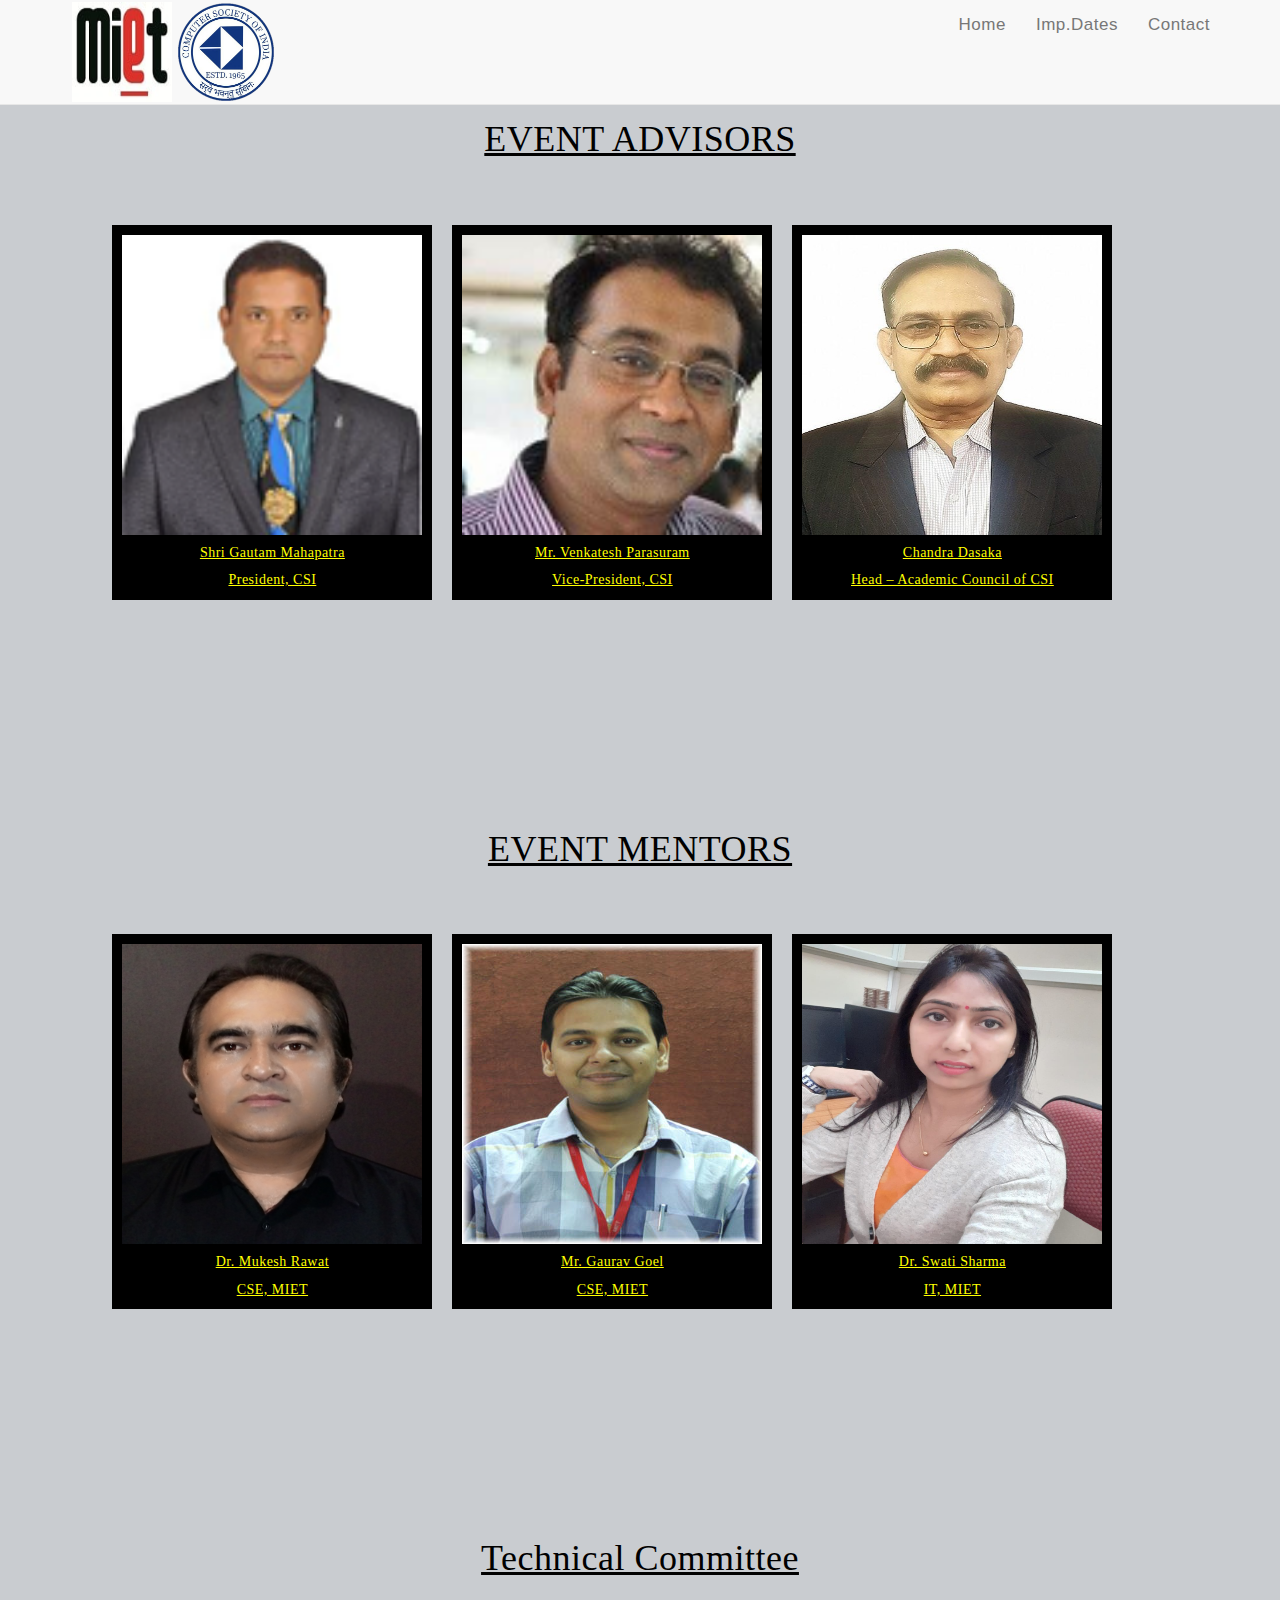
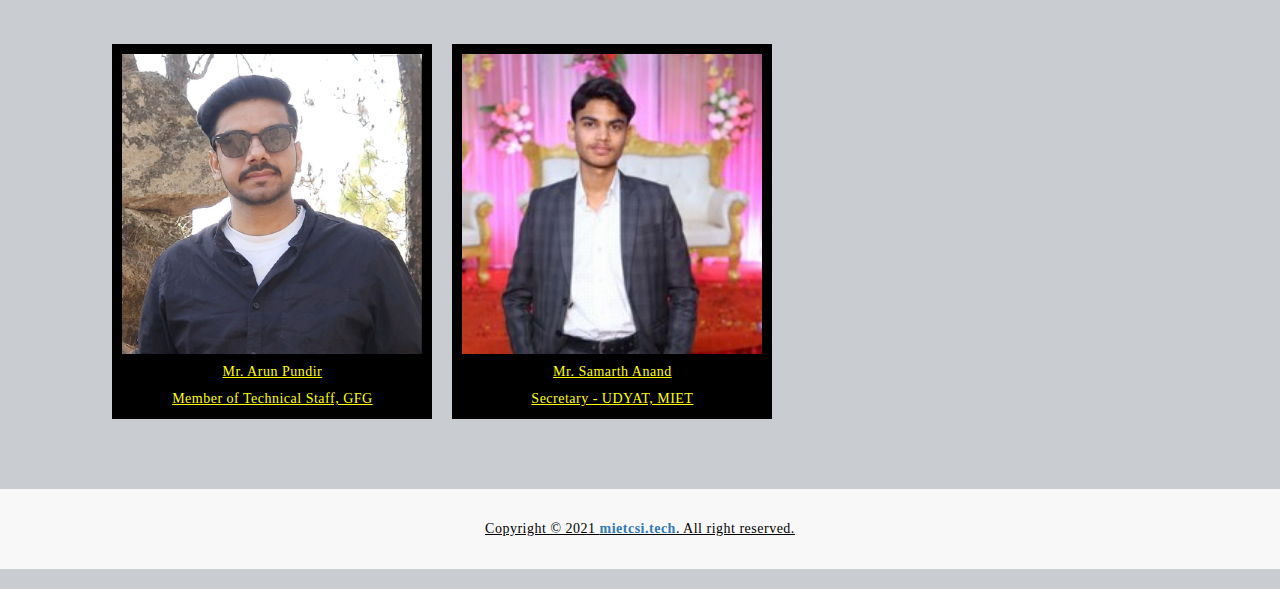
==== commit 244fad52: "Update index3.html" ====
--- a/index3.html
+++ b/index3.html
@@ -70,14 +70,14 @@
 						
 					</ul>
 						<ul class="nav navbar-nav mu-menu navbar-right">
-			      		<li><a href="codezilla.html">Home</a></li>
-				        <li><a href="index.html#mu-about">Registration</a></li>
-				        <li><a href="index.html#mu-schedule">Imp.Dates</a></li>
-				        <li><a href="index.html#mu-institute">About</a></li>
+			      		<li><a href="inner-page.html">Home</a></li>
+				        
+				        <li><a href="inner-page.html#mu-schedule">Imp.Dates</a></li>
+				        <!--li><a href="index.html#mu-institute">About</a></li>
 				        <li><a href="index.html#mu-track">Tracks</a></li>
 				        <li><a href="index.html#mu-collaborations">Collaboration</a></li>
 				        <li><a href="index.html#mu-wc">Web chair</a></li>
-				        <li><a href="index3.html">Committee</a></li>
+				        <li><a href="index3.html">Committee</a></li-->
 
 			            
 			            <!--li><a href="#mu-pricing">Price</a></li>
@@ -543,8 +543,9 @@
         </center> 
       </div>
     </div-->
+<br><br><br>
   </div>
-<br><br><br>
+
   <footer id="mu-footer" role="contentinfo">
 			<div class="container">
 				<div class="mu-footer-area">
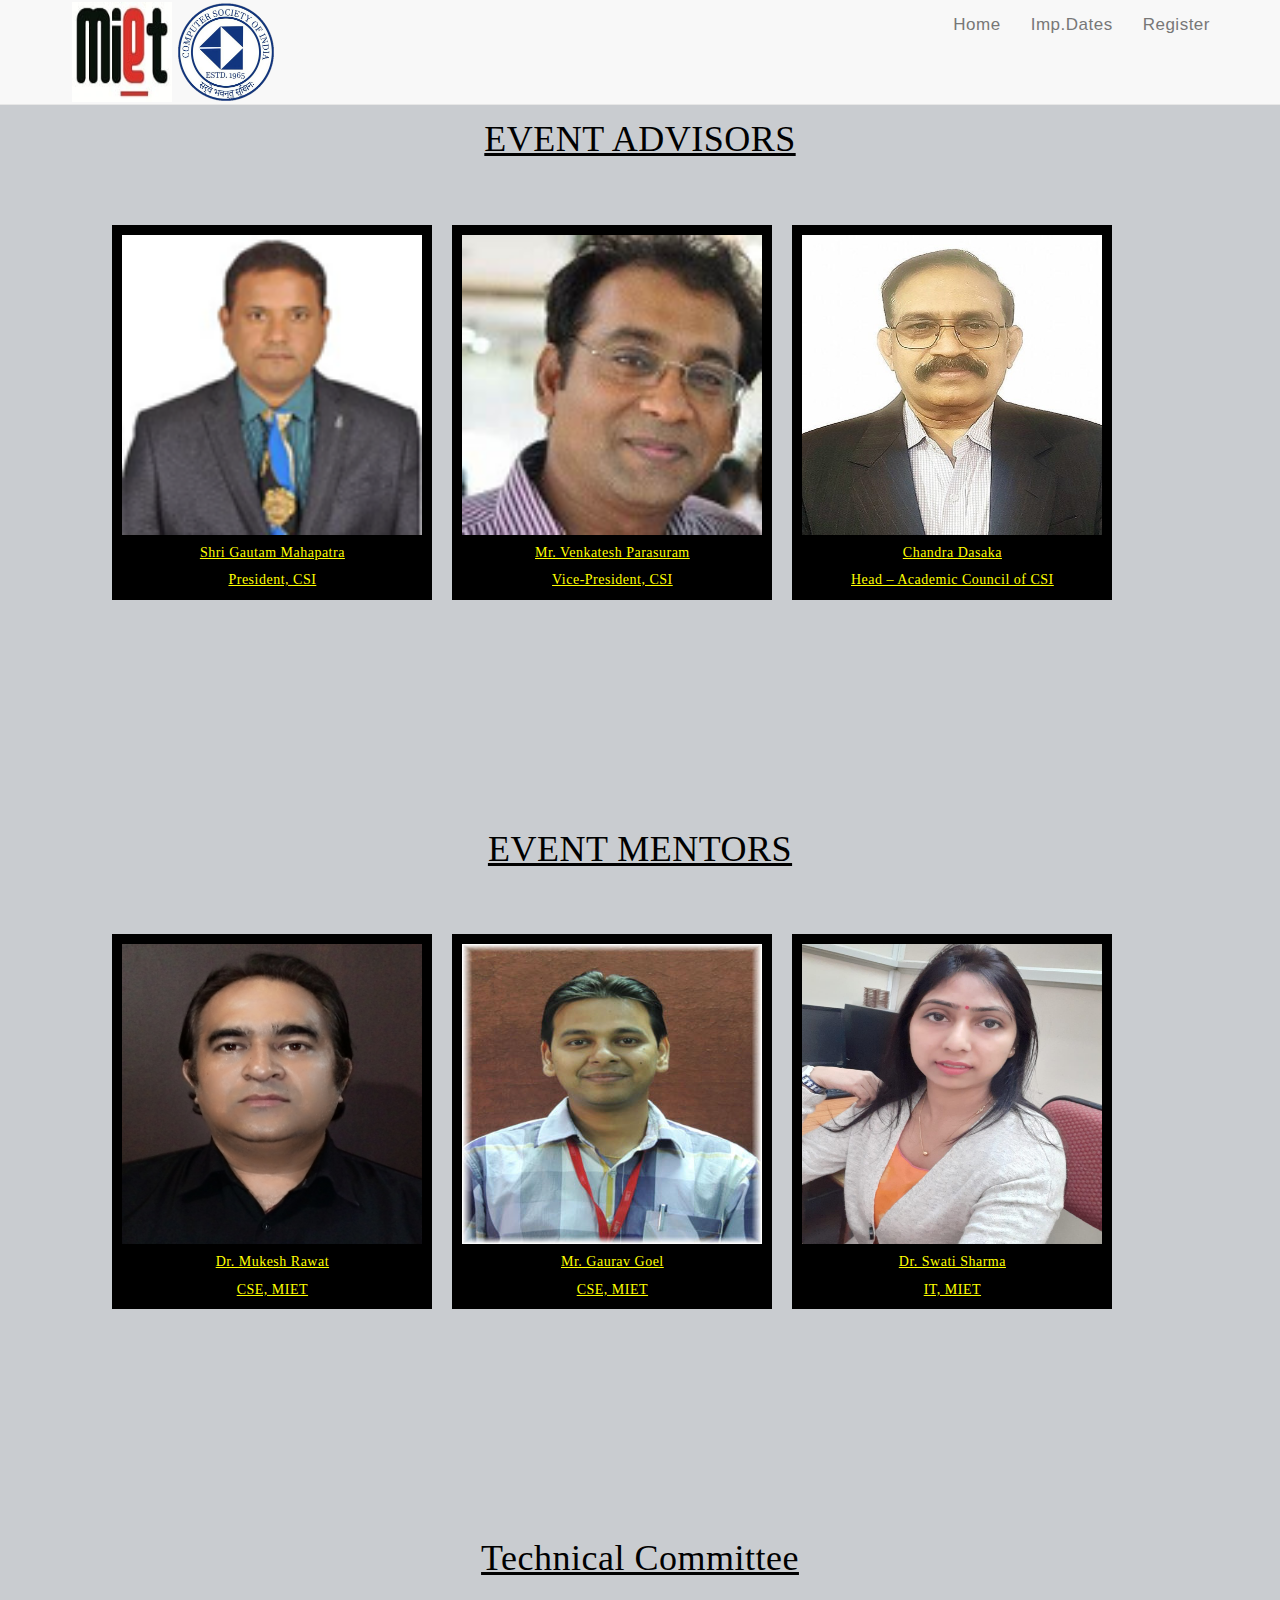
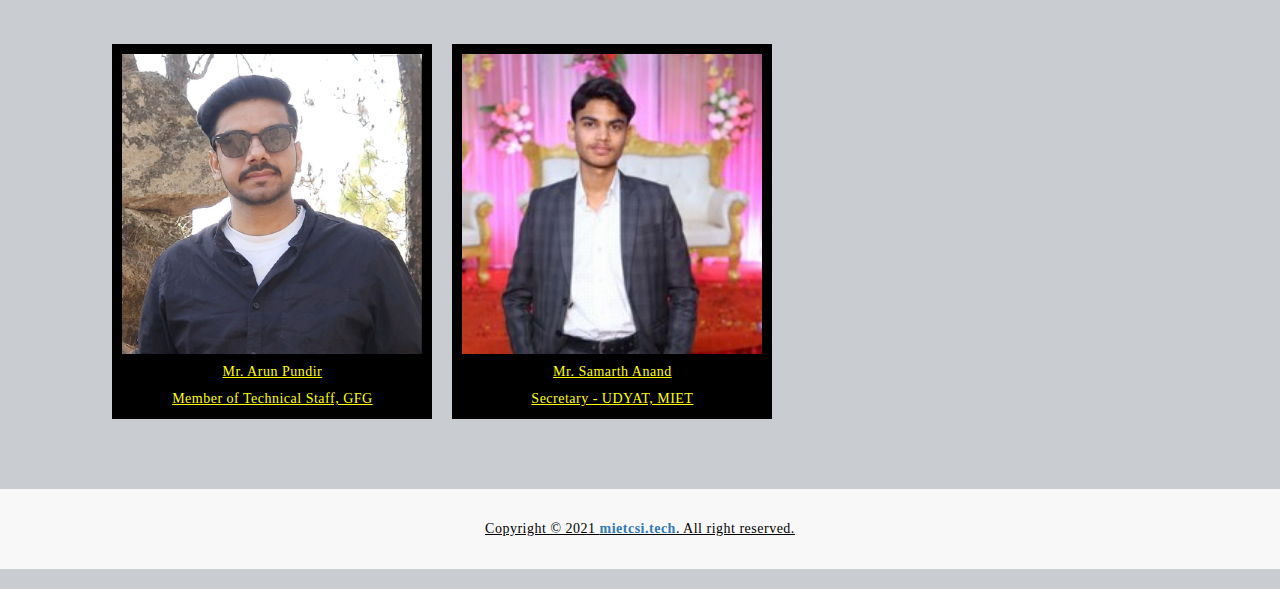
==== commit 007ed8c9: "Update index3.html" ====
--- a/index3.html
+++ b/index3.html
@@ -72,7 +72,7 @@
 						<ul class="nav navbar-nav mu-menu navbar-right">
 			      		<li><a href="inner-page.html">Home</a></li>
 				        
-				        <li><a href="inner-page.html#mu-schedule">Imp.Dates</a></li>
+				        <li><a href="inner-page.html#roadmap">Imp.Dates</a></li>
 				        <!--li><a href="index.html#mu-institute">About</a></li>
 				        <li><a href="index.html#mu-track">Tracks</a></li>
 				        <li><a href="index.html#mu-collaborations">Collaboration</a></li>
@@ -80,12 +80,12 @@
 				        <li><a href="index3.html">Committee</a></li-->
 
 			            
-			            <!--li><a href="#mu-pricing">Price</a></li>
-			            <li><a href="#mu-register">Register</a></li>
-			            <li><a href="#mu-sponsors">Sponsors</a></li-->
+			            <!--li><a href="#mu-pricing">Price</a></li-->
+			            <li><a href="inner-page.html#registration">Register</a></li>
+			            <!--li><a href="#mu-sponsors">Sponsors</a></li-->
 			            
 			            
-			            <li><a href="#mu-contact">Contact</a></li>
+			            
 
 			            
 			      	</ul>
